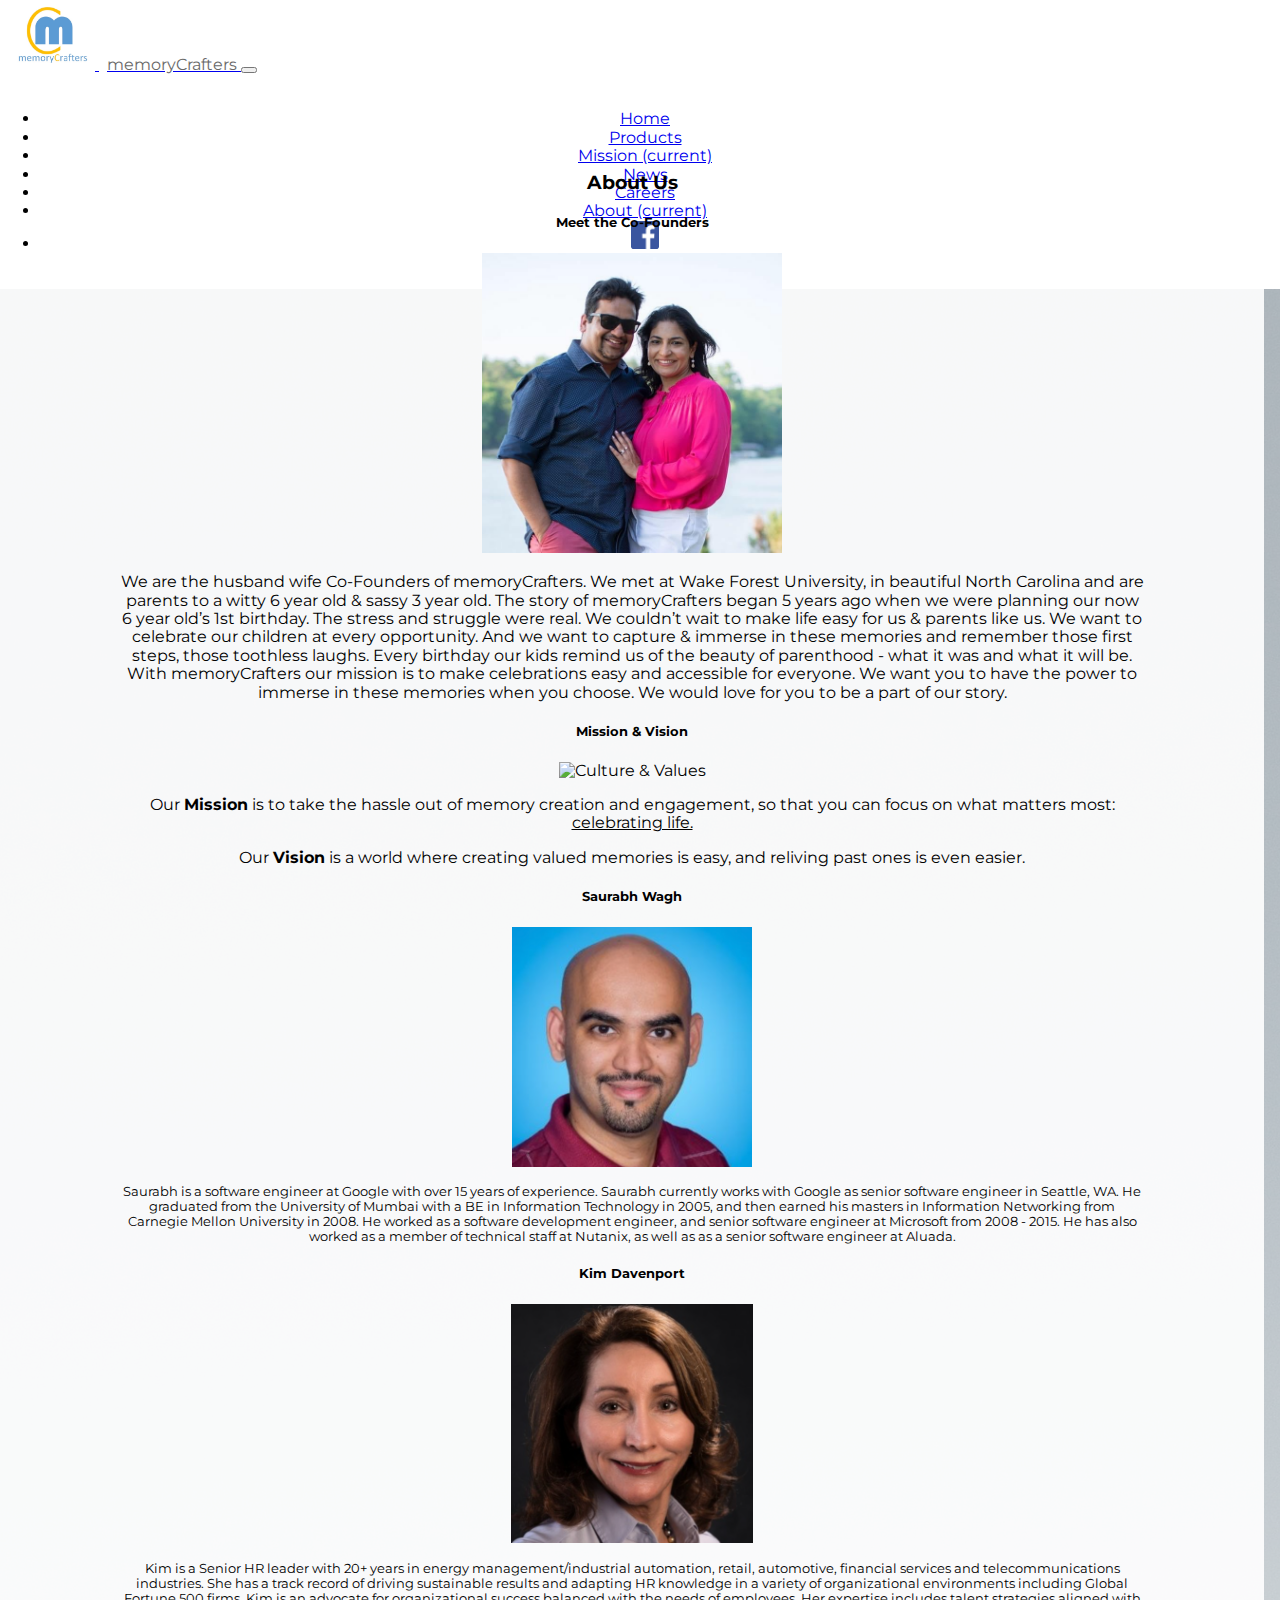
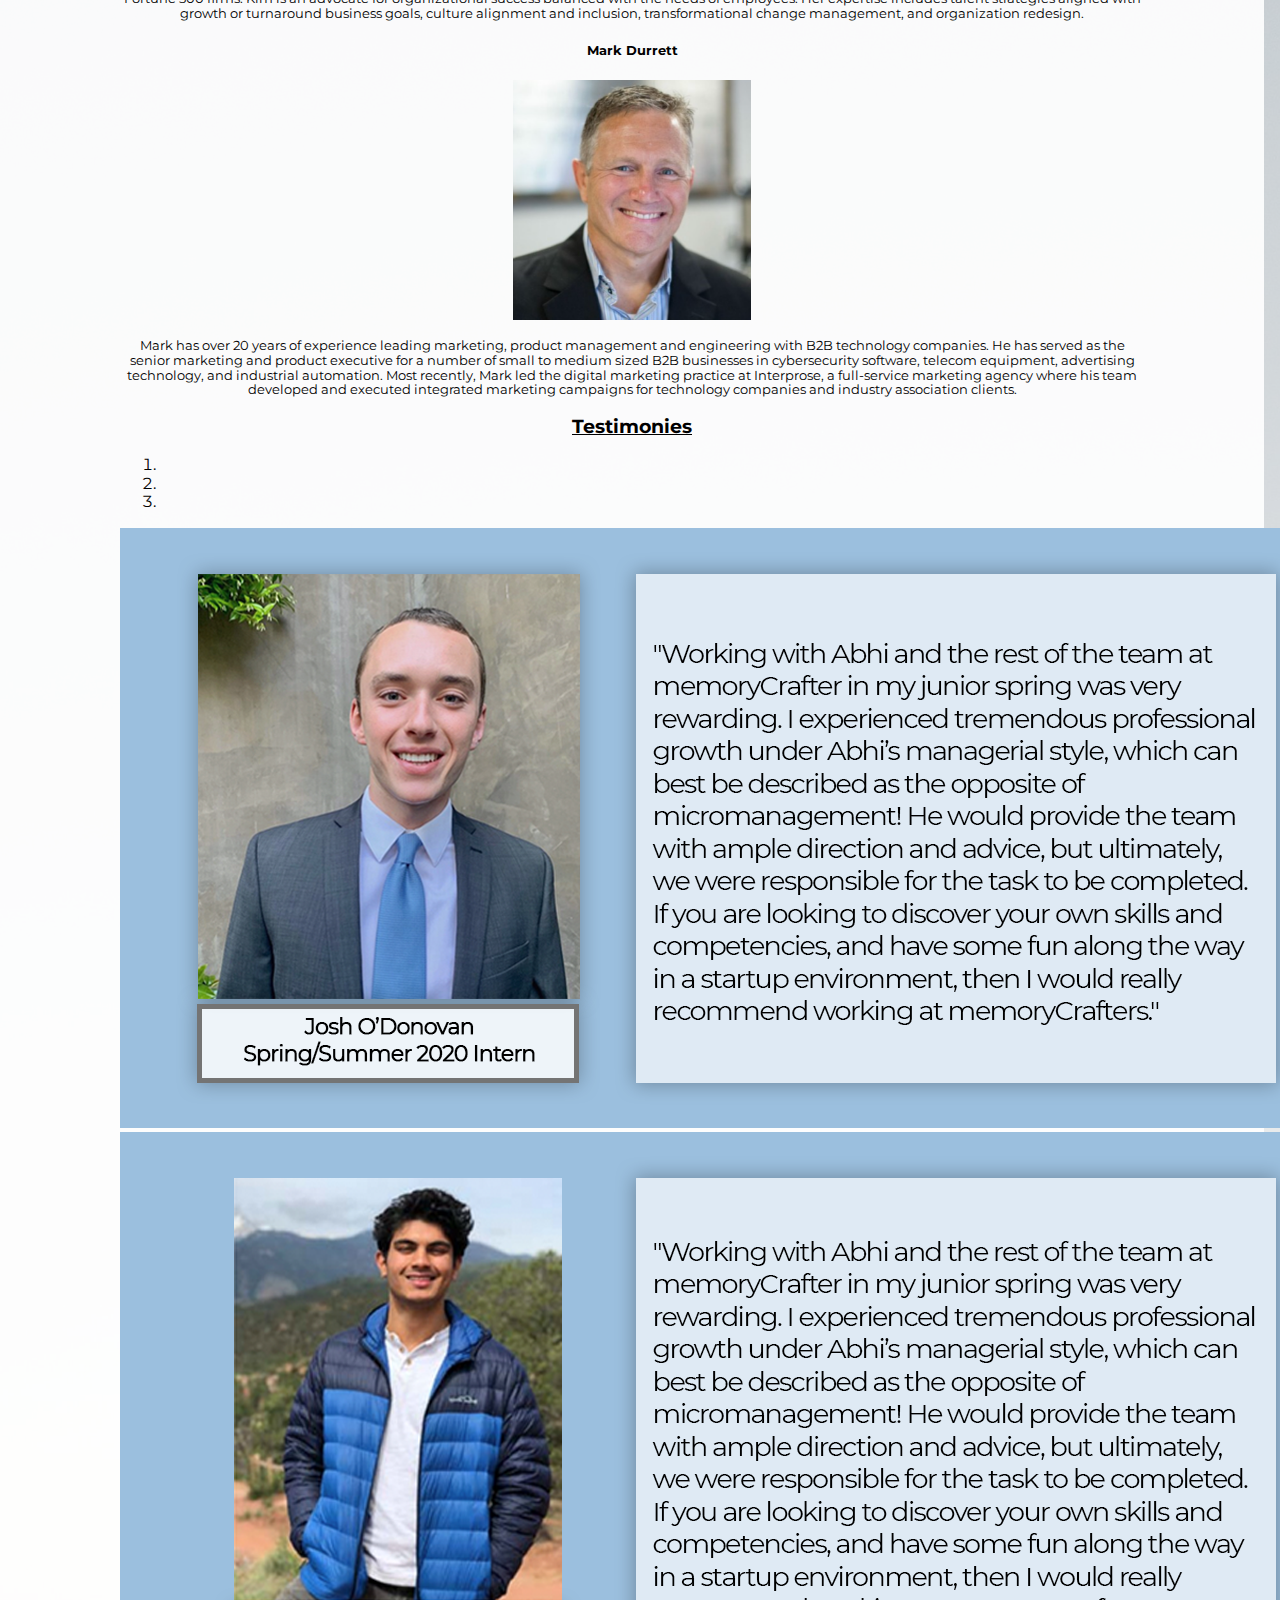
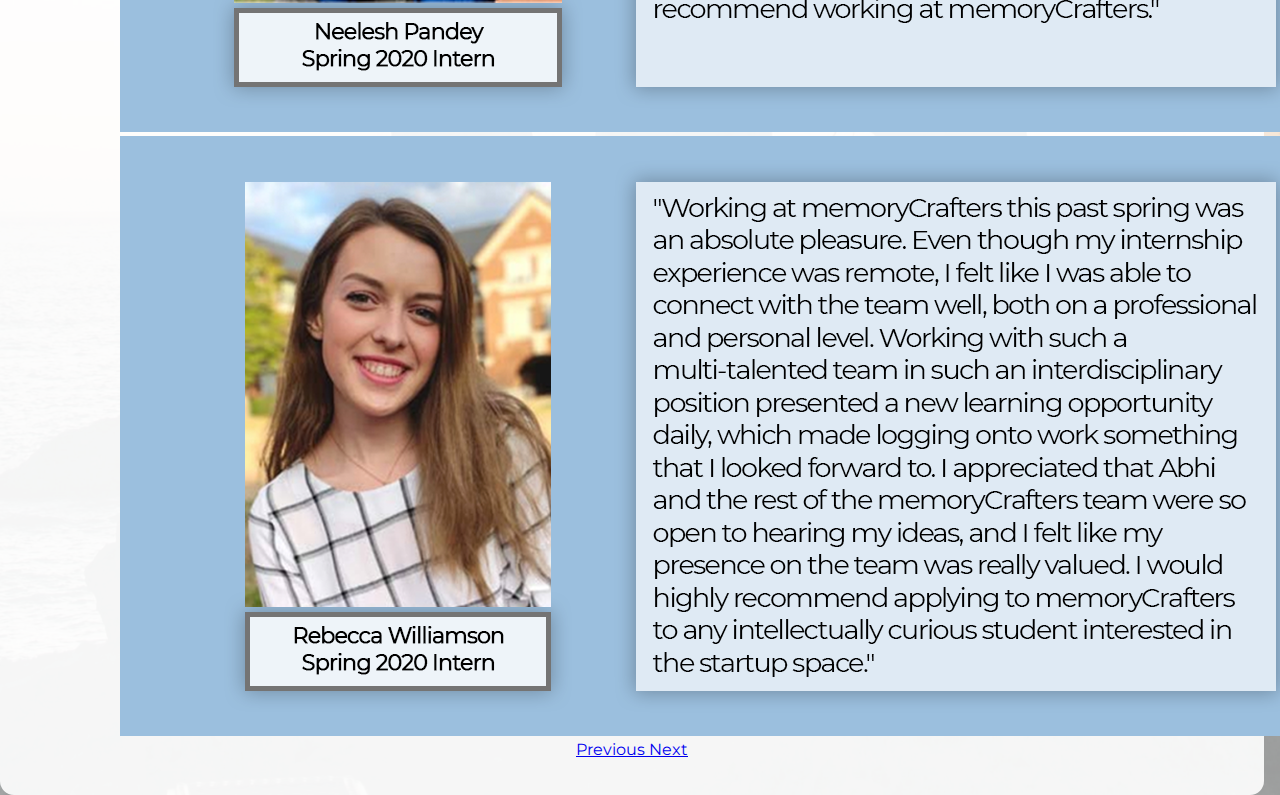
==== about.html @ 976d352c "8.12" ====
<!doctype html>
<html lang="en">

<head>
    <meta charset="utf-8">
    <title>memoryCrafters LLC</title>
    <meta name="description" content="Event planning, Reimagined.">
    <meta name="author" content="EFC">
    <meta name="viewport" content="width=device-width, initial-scale=1">
    <link href="https://fonts.googleapis.com/css2?family=Montserrat&display=swap" rel="stylesheet">
    <!-- Favicon -->
    <link rel="icon" href="img/mC_favicon.png">
    <!-- iOS Favicon -->
    <link rel="apple-touch-icon" href="img/mC_favicon.JPG">
    <!-- Bootstrap: Cosmo Theme -->
    <link rel="stylesheet" href="https://stackpath.bootstrapcdn.com/bootswatch/4.5.0/cosmo/bootstrap.min.css"
        integrity="sha384-9/chHLTCcBULgxOFoUyZXSgEF0uFXs+NrQqzcy/DXqcR+Sk8C1l4EgmUXAEzTb92" crossorigin="anonymous">
    <!-- Normalize CSS -->
    <link rel="stylesheet" href="css/normalize.css">
    <!-- CSS -->
    <link rel="stylesheet" href="css/main.css">
    <meta name="theme-color" content="#fff">
</head>

<body>

    <!-- NavBar -->
    <nav class="navbar navbar-expand-md navbar-light bg-white">
        <a class="navbar-brand" href="index.html">
            <img class="logo" src="img/mC_favicon.JPG">
            <span class="logo-text">memoryCrafters</span>
        </a>
        <button class="navbar-toggler" type="button" data-toggle="collapse" data-target="#navbarColor03"
            aria-controls="navbarColor03" aria-expanded="true" aria-label="Toggle navigation">
            <span class="navbar-toggler-icon"></span>
        </button>
        <div class="navbar-collapse collapse" id="navbarColor03">
            <div class="navbar-right">
                <ul class="navbar-nav">

                    <li class="nav-item">
                        <a class="nav-link" href="index.html">Home</a>
                    </li>
                    <li class="nav-item">
                        <a class="nav-link" href="products.html">Products</a>
                    </li>
                    <li class="nav-item">
                        <a class="nav-link" href="mission.html">Mission <span class="sr-only">(current)</span></a>
                    </li>
                    <li class="nav-item">
                        <a class="nav-link" href="news.html">News</a>
                    </li>
                    <li class="nav-item">
                        <a class="nav-link" href="careers.html">Careers</a>
                    </li>
                    <li class="nav-item active">
                        <a class="nav-link" href="#">About <span class="sr-only">(current)</span></a>
                    </li>
                    <li class="nav-item">
                        <a href="https://www.facebook.com/memorykrafters/" target="_blank">
                            <img class="facebookLogo" src="img/facebookLogo.png">
                        </a>
                    </li>

                </ul>
            </div>
        </div>
    </nav>

    <!-- Background -->
    <img id="background" src="img/ivana-cajina-7JWXbeBB4gY-unsplash.jpg">

    <!-- Main -->
    <div class="container-fluid" id="about-content">

        <div class="text-center">
            <h3 class="m-2">About Us</h3>
        </div>

        <!-- Co-Founders -->
        <div class="w-100">
            <div class="card mt-4 mb-4">
                <h5 class="card-header">Meet the Co-Founders</h5>
                <img class="a-img mt-3" src="img/MicrosoftTeams-image.png" alt="Abhi & Poonam">
                <div class="card-body">
                    <p>We are the husband wife Co-Founders of memoryCrafters. We met at Wake Forest University, in
                        beautiful North Carolina and are parents to a witty 6 year old & sassy 3 year old. The story
                        of memoryCrafters began 5 years ago when we were planning our now 6 year old’s 1st birthday.
                        The stress and struggle were real. We couldn’t wait to make life easy for us & parents like
                        us. We want to celebrate our children at every opportunity. And we want to capture & immerse
                        in these memories and remember those first steps, those toothless laughs. Every birthday our
                        kids remind us of the beauty of parenthood - what it was and what it will be. With
                        memoryCrafters our mission is to make celebrations easy and accessible for everyone. We want
                        you to have the power to immerse in these memories when you choose. We would love for you to
                        be a part of our story.</p>
                </div>
            </div>
        </div>

        <!-- Mission & Vision -->
        <div class="w-100">
            <div class="card mt-4 mb-4">
                <h5 class="card-header">Mission & Vision</h5>
                <img class="a-img mt-3" src="img/helena-lopes-PGnqT0rXWLs-unsplash.jpg" alt="Culture & Values">
                <div class="card-body">
                    <p>Our <strong>Mission</strong> is to take the hassle out of memory creation and engagement, so that
                        you can focus on what matters most: <u>celebrating life.</u></p>
                    <p>Our <strong>Vision</strong> is a world where creating valued memories is easy, and reliving past
                        ones is even easier.</p>
                </div>
            </div>
        </div>


        <!-- Advisors -->
        <div class="row">

            <!-- Saurabh -->
            <div class="col-lg-4">
                <div class="card mt-4">
                    <h5 class="card-header">Saurabh Wagh</h5>
                    <img class="adv-img mt-3" src="img/saurabh.png" alt="Culture & Values">
                    <div class="card-body" id="advisor-text">
                        <p>Saurabh is a software engineer at Google with over 15 years of experience. Saurabh currently
                            works with Google as senior software engineer in Seattle, WA. He graduated from the
                            University of Mumbai with a BE in Information Technology in 2005, and then earned his
                            masters in Information Networking from Carnegie Mellon University in 2008. He worked as a
                            software development engineer, and senior software engineer at Microsoft from 2008 - 2015.
                            He has also worked as a member of technical staff at Nutanix, as well as as a senior
                            software engineer at Aluada.
                        </p>
                    </div>
                </div>
            </div>

            <!-- Kim -->
            <div class="col-lg-4">
                <div class="card mt-4">
                    <h5 class="card-header">Kim Davenport</h5>
                    <img class="adv-img mt-3" src="img/kim.png" alt="Culture & Values">
                    <div class="card-body" id="advisor-text">
                        <p>Kim is a Senior HR leader with 20+ years in energy management/industrial automation, retail,
                            automotive, financial services and telecommunications industries. She has a track record of
                            driving sustainable results and adapting HR knowledge in a variety of organizational
                            environments including Global Fortune 500 firms. Kim is an advocate for organizational
                            success balanced with the needs of employees. Her expertise includes talent strategies
                            aligned with growth or turnaround business goals, culture alignment and inclusion,
                            transformational change management, and organization redesign.
                        </p>
                    </div>
                </div>
            </div>

            <!-- Mark -->
            <div class="col-lg-4">
                <div class="card mt-4">
                    <h5 class="card-header">Mark Durrett</h5>
                    <img class="adv-img mt-3" src="img/Mark.png" alt="Culture & Values">
                    <div class="card-body" id="advisor-text">
                        <p>Mark has over 20 years of experience leading marketing, product management and engineering
                            with B2B technology companies. He has served as the senior marketing and product executive
                            for a number of small to medium sized B2B businesses in cybersecurity software, telecom
                            equipment, advertising technology, and industrial automation. Most recently, Mark led the
                            digital marketing practice at Interprose, a full-service marketing agency where his team
                            developed and executed integrated marketing campaigns for technology companies and industry
                            association clients.
                        </p>
                    </div>
                </div>
            </div>

        </div>

        <!-- Testimonies -->
        <div class="d-none d-md-block">
            <div class="text-center m-4 mt-5">
                <h3><u>Testimonies</u></h3>
            </div>
            <div id="carouselExampleIndicators" class="carousel slide w-75 mx-auto mb-5" data-ride="carousel">
                <ol class="carousel-indicators">
                    <li data-target="#carouselExampleIndicators" data-slide-to="0" class="active"></li>
                    <li data-target="#carouselExampleIndicators" data-slide-to="1"></li>
                    <li data-target="#carouselExampleIndicators" data-slide-to="2"></li>
                </ol>
                <div class="carousel-inner">
                    <div class="carousel-item active">
                        <img class="d-block w-100" src="img/Josh.png" alt="First slide">
                    </div>
                    <div class="carousel-item">
                        <img class="d-block w-100" src="img/Neelesh.png" alt="Second slide">
                    </div>
                    <div class="carousel-item">
                        <img class="d-block w-100" src="img/Rebecca.png" alt="Third slide">
                    </div>
                </div>
                <a class="carousel-control-prev" href="#carouselExampleIndicators" role="button" data-slide="prev">
                    <span class="carousel-control-prev-icon" aria-hidden="true"></span>
                    <span class="sr-only">Previous</span>
                </a>
                <a class="carousel-control-next" href="#carouselExampleIndicators" role="button" data-slide="next">
                    <span class="carousel-control-next-icon" aria-hidden="true"></span>
                    <span class="sr-only">Next</span>
                </a>
            </div>
        </div>

    </div>

    <!-- Bootstrap js / jQuery -->
    <script src="https://code.jquery.com/jquery-3.5.1.slim.min.js"
        integrity="sha384-DfXdz2htPH0lsSSs5nCTpuj/zy4C+OGpamoFVy38MVBnE+IbbVYUew+OrCXaRkfj"
        crossorigin="anonymous"></script>
    <script src="https://cdn.jsdelivr.net/npm/popper.js@1.16.0/dist/umd/popper.min.js"
        integrity="sha384-Q6E9RHvbIyZFJoft+2mJbHaEWldlvI9IOYy5n3zV9zzTtmI3UksdQRVvoxMfooAo"
        crossorigin="anonymous"></script>
    <script src="https://stackpath.bootstrapcdn.com/bootstrap/4.5.0/js/bootstrap.min.js"
        integrity="sha384-OgVRvuATP1z7JjHLkuOU7Xw704+h835Lr+6QL9UvYjZE3Ipu6Tp75j7Bh/kR0JKI"
        crossorigin="anonymous"></script>

    <!-- Main js -->
    <script src="js/main.js"></script>

    <!-- Firebase -->
    <!-- The core Firebase JS SDK is always required and must be listed first -->
    <script src="https://www.gstatic.com/firebasejs/7.16.1/firebase-app.js"></script>
    <!-- TODO: Add SDKs for Firebase products that you want to use
   https://firebase.google.com/docs/web/setup#available-libraries -->
    <script src="https://www.gstatic.com/firebasejs/7.16.1/firebase-analytics.js"></script>
    <script src="https://www.gstatic.com/firebasejs/7.16.1/firebase-database.js"></script>
    <script src="https://www.gstatic.com/firebasejs/7.16.1/firebase-auth.js"></script>
    <script src="https://www.gstatic.com/firebasejs/7.16.1/firebase-firestore.js"></script>
    <script type="module" src="js/firebase.js"></script>
</body>

</html>
---- css/main.css ----
html {
    scroll-behavior: smooth;
}

body {
    font-family: 'Montserrat', sans-serif;
}

/* Navbar */

nav {
    height: 90px;
}

.logo {
    height: 70px;
    width: 85px;
}

.navbar-brand {
    margin-left: 10px;
}

.logo-text {
    margin-left: 8px;
    font-size: 16px;
    color: #696969;
}

.navbar-right {
    margin-left: auto;
    text-align: center;
}

.nav-item {
    padding: 0px 4px;
}

#contact-btn {
    margin-top: 4px;
    border-radius: 6px;
    font-size: 12px;
    background-color: #77ADDD;
    border-color: #77ADDD;
}

#sign-in, #sign-out {
    border-radius: 6px;
    font-size: 14px;
    background-color: #77ADDD;
    border-color: #77ADDD;
    margin-top: 1px;
    padding: 8px 20px;
}

#sign-out {
    background-color: rgb(255, 221, 31);
    border-color: rgb(255, 221, 31);
}

#welcome {
    margin-top: 10px;
}

#navbarColor03 {
    background-color: white;
    padding: 20px 0px;
    z-index: 1;
}

.facebookLogo {
    width: 28px;
    height: 28px;
    border-radius: 10%;
}

/* Home */

#hero-app {
    background-image: url("../img/photo-of-white-wall-1484759.jpg");
    height: 85vh;
    background-position: center;
    background-repeat: no-repeat;
    background-size: cover;
}

.app-hero {
    width: 216px;
    height: 360.16px;
    padding-bottom: 18px;
}

.app-hero-sm {
    width: 190px;
    height: 340px;
    padding-bottom: 18px;
}

#myBackground {
    height: 44em;
    right: 0px;
    width: 100%;
    opacity: 40%;
    position: absolute;
    object-fit: cover;
    z-index: -1;
}

#hero-content, #career-content, #about-content {
    text-align: center;
    background-color: rgba(255, 255, 255, 0.9);
    margin-top: 3vh;
    width: 80%;
    border-radius: 14px;
    padding: 36px;
}

#career-content {
    width: 90%;
}

#about-content {
    width: 94%;
}

.placeholder {
    margin-top: 60px;
    margin-bottom: 80px;
}

#block-1 {
    margin-top: 20px;
}

#main-1 {
    display: flex;
    justify-content: center;
    margin-bottom: 10px;
}

#img-1 {
    transform: translateX(-10%);
    position: absolute;
}

#img-2 {
    transform: translateX(20%);;
    position: relative;
    z-index: -1;
    margin-top: 18px;
}

#img-3 {
    transform: translateX(10%);
    position: absolute;
}

#img-4 {
    transform: translateX(-20%);
    position: relative;
    z-index: -1;
    margin-top: 18px;
}

.p-main-1 {
    margin: 20px 40px;
}

.p-main-2 {
    margin: 0px 28px;
    line-height: 24px;
}

h4 {
    line-height: 32px;
}

.footer-text {
    margin-top: 12px;
    margin-bottom: 18px;
}

#footer {
    margin-top: 40px;
    margin-bottom: 80px;
    overflow-x: hidden;
}

#submit-button {
    background-color: #77ADDD;
    border-color: #77ADDD;
}

.form-inline {
    max-width: 300px;
    margin-bottom: 20px;
}

/* Login */

#login-container {
    border: 8px solid grey;
    padding: 60px 20px;
    width: 85%;
}

#login-text {
   margin-bottom: 40px;
}

#error-message {
    color: red;
}

/* Mission */

#m-img {
    width: 250px;
    object-fit: contain;
    margin: 20px 10px;
    border-radius: 2px;
}

#m-text {
    padding: 10px 0px;
}

/* Products */

.p-img, .a-img {
    height: 200px; 
    width: 100%; 
    object-fit: cover;
    object-position: center;
}

#demo {
    border: 4px solid grey;
}

#demos-wrapper {
    border: 2px solid grey;
    margin: 20px 120px;
    padding: 20px 0px;
}

/* News */ 

#news-button1, #news-button2, #news-button3 {
    background-color: #77ADDD;
    border-color: #77ADDD;
}

#careers {
    font-size: 18px;
}

#strategy, #communications, #productManagement, #softwareIntern, #softwareEngineer {
    font-size: 14px;
    background-color: #77ADDD;
    border-color: #fff;
    border-radius: 4px;
}

/* About */

.a-img, .adv-img {
    height: 300px;
    object-fit: contain;
}

.adv-img {
    height: 240px;
}

#advisor-text {
    font-size: 13px;
}

/* Background */

#background {
    position: absolute;
    right: 0px;
    width: 100%;
    opacity: 40%;
    object-fit: cover;
    z-index: -1;
}

/* Extra small devices (portrait phones, less than 576px)
 No media query since this is the default in Bootstrap */

/* Small devices (landscape phones, 576px and up) */
@media (min-width: 576px) {
    #myBackground {
        right: 20px;
    }
    .p-main-1 {
        margin: 20px 100px;
    }
    .form-inline {
        max-width: none;
    }
 }

/* Medium devices (tablets, 768px and up) */
@media (min-width: 768px) {
    .facebookLogo {
        margin: 0px;
    }
    h4 {
        text-align: left;
    }
    .p-main-1 {
        text-align: left;
        margin: 20px 0px;
    }
    #main-2, #main-3 {
        margin-top: 40px;
        padding-right: 60px;
    }
    #main-3 {
        transform: translateX(14%);
    }
    #block-1 {
        width: 90%;
    }
    #m-text {
        padding: 10px 15%;
    }
 }

/* Large devices (desktops, 992px and up) */
@media (min-width: 992px) {
    .navbar-right {
        margin-right: 20px;
    }
    .nav-item {
        padding-right: 14px;
    }
    #block-1 {
        width: 75%;
    }
 }

/* Extra large devices (large desktops, 1200px and up) */
@media (min-width: 1200px) {
    #hero-content {
        width: 72%;
    }
    #block-1 {
        width: 60%;
    }
    #about-content {
        width: 80%;
        padding: 36px 120px;
    }
 }
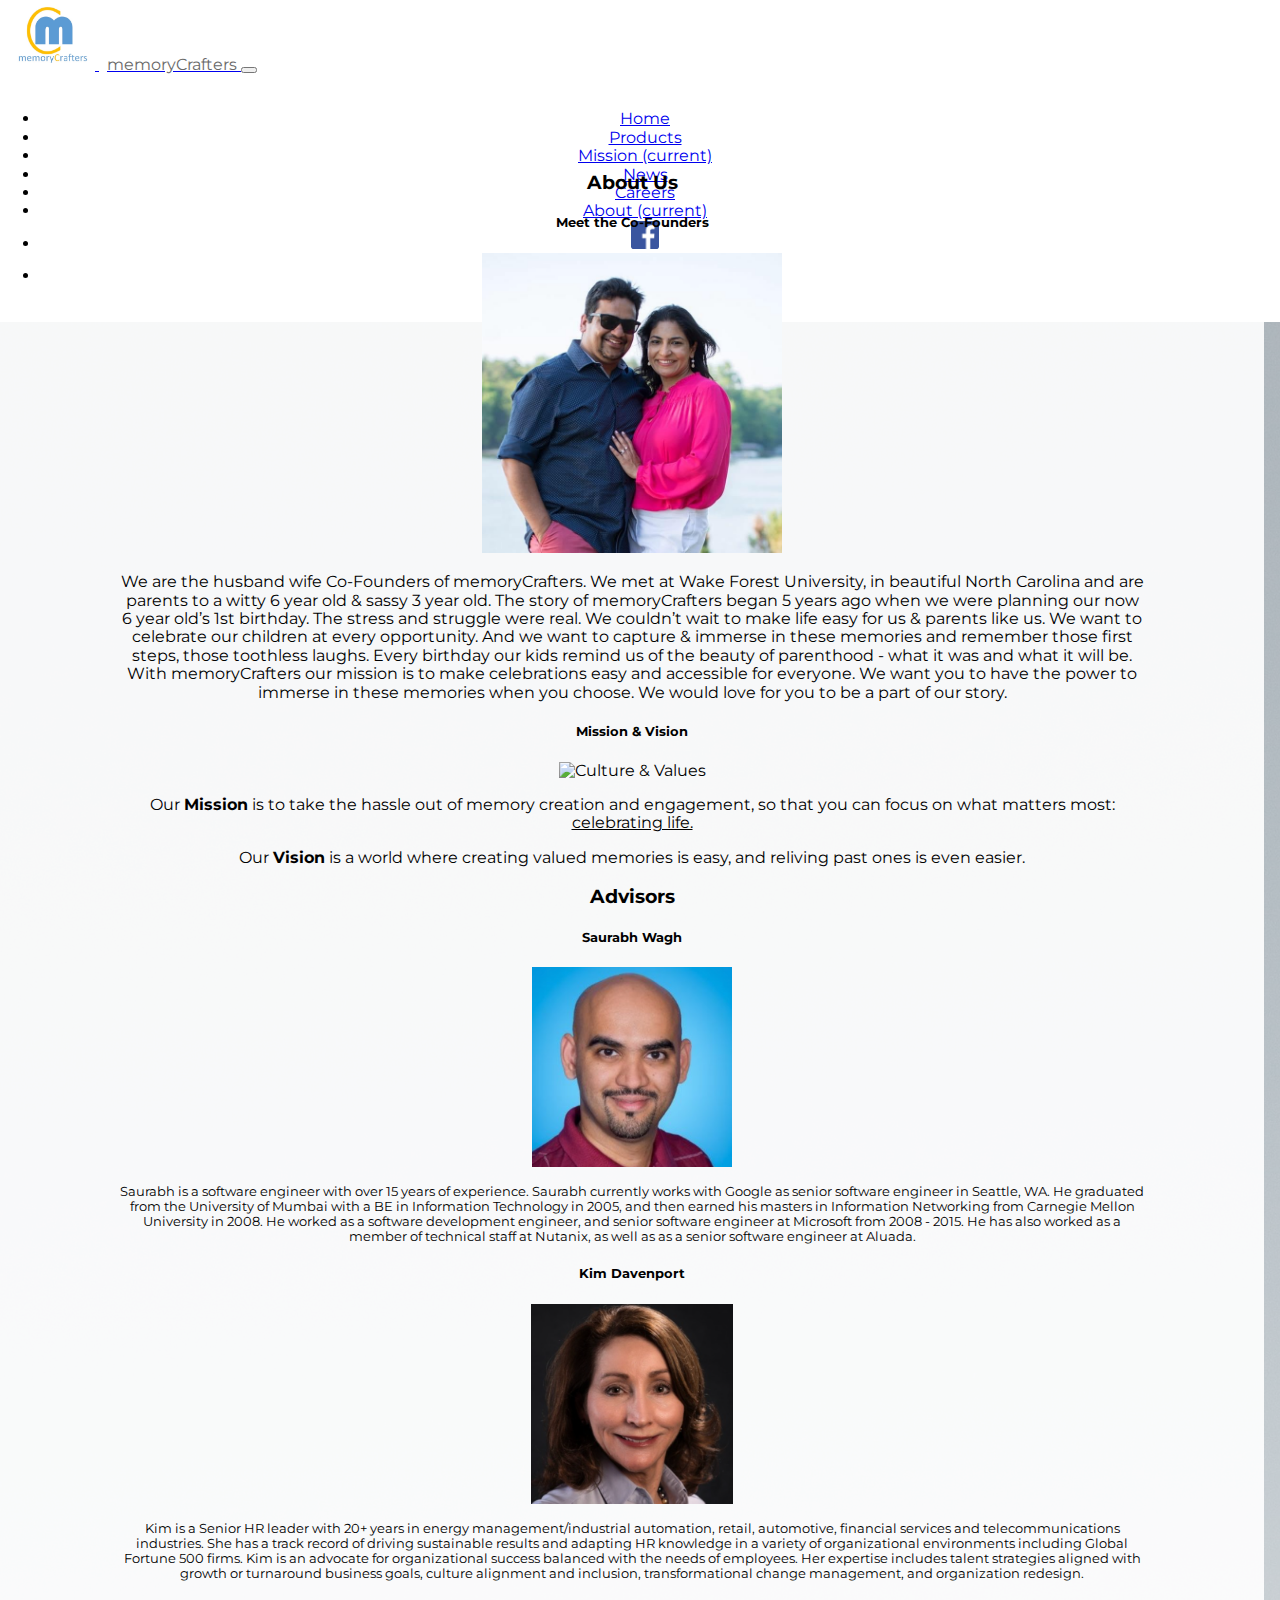
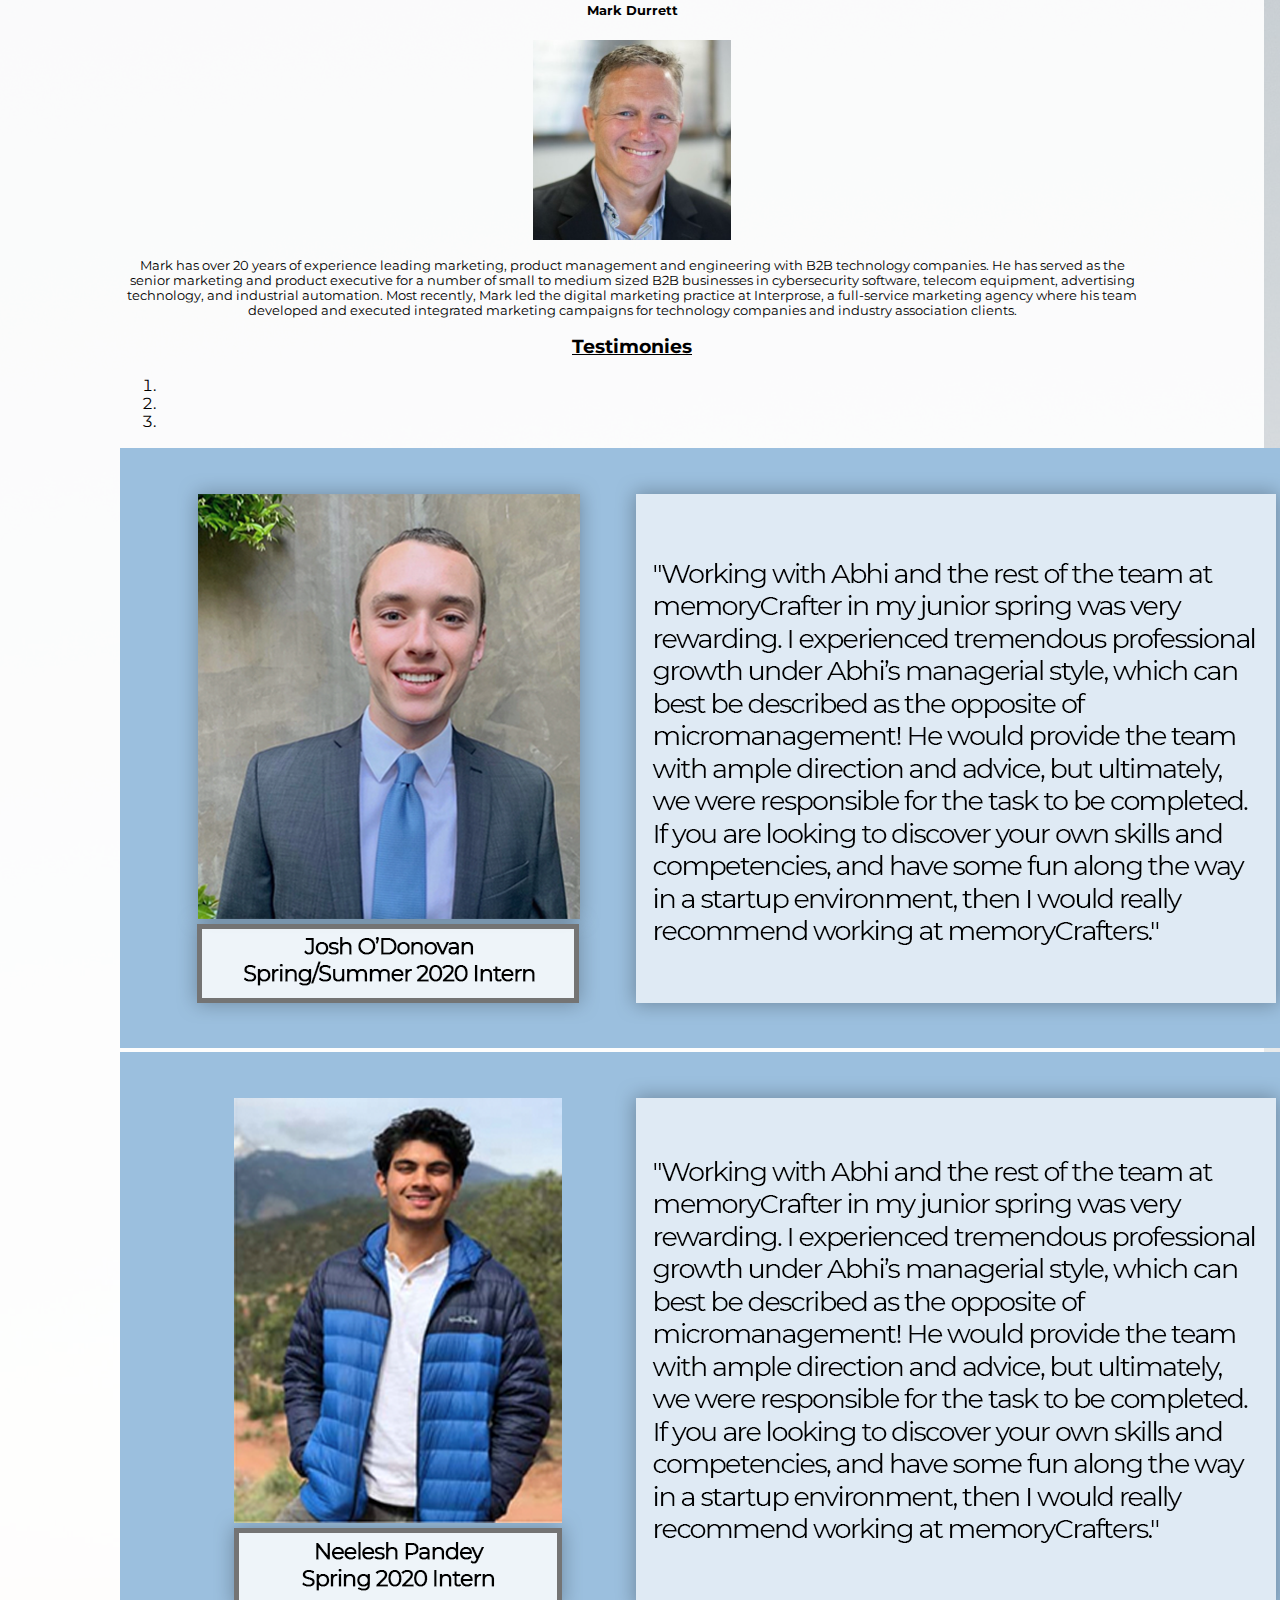
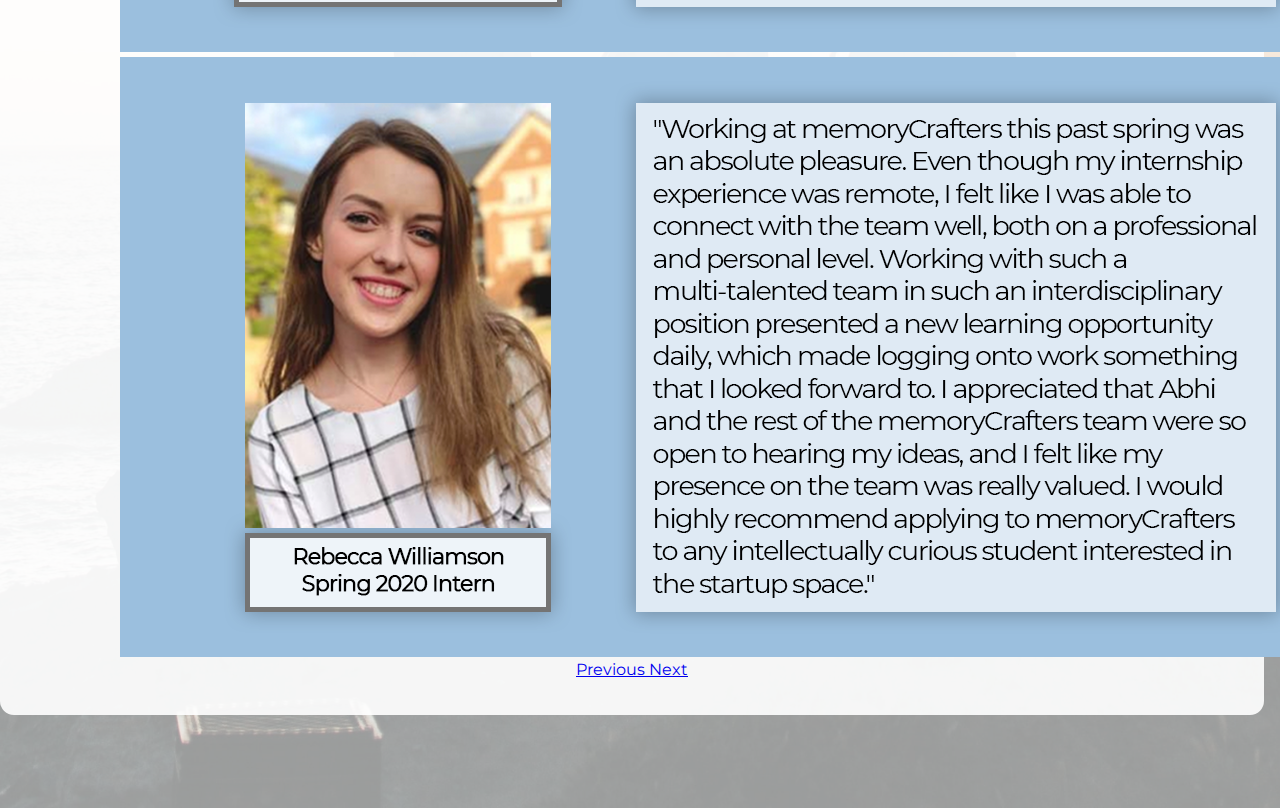
==== commit 886eaf49: "8.12 II" ====
--- a/about.html
+++ b/about.html
@@ -58,7 +58,12 @@
                     </li>
                     <li class="nav-item">
                         <a href="https://www.facebook.com/memorykrafters/" target="_blank">
-                            <img class="facebookLogo" src="img/facebookLogo.png">
+                            <img class="facebookLogo mt-1" src="img/facebookLogo.png">
+                        </a>
+                    </li>
+                    <li class="nav-item">
+                        <a href="https://www.linkedin.com/company/memorycrafters-llc/" target="_blank">
+                            <img class="facebookLogo mt-1" src="img/LinkedinLogo.png">
                         </a>
                     </li>
 
@@ -98,8 +103,8 @@
         </div>
 
         <!-- Mission & Vision -->
-        <div class="w-100">
-            <div class="card mt-4 mb-4">
+        <div class="pr-lg-5 pl-lg-5">
+            <div class="card mt-4 mb-lg-4">
                 <h5 class="card-header">Mission & Vision</h5>
                 <img class="a-img mt-3" src="img/helena-lopes-PGnqT0rXWLs-unsplash.jpg" alt="Culture & Values">
                 <div class="card-body">
@@ -113,21 +118,25 @@
 
 
         <!-- Advisors -->
-        <div class="row">
+        <div class="text-center">
+            <h3 class="m-2 mt-5">Advisors</h3>
+        </div>
+
+        <div class="row mt-4">
 
             <!-- Saurabh -->
             <div class="col-lg-4">
-                <div class="card mt-4">
+                <div class="card mt-4 mt-lg-1">
                     <h5 class="card-header">Saurabh Wagh</h5>
                     <img class="adv-img mt-3" src="img/saurabh.png" alt="Culture & Values">
                     <div class="card-body" id="advisor-text">
-                        <p>Saurabh is a software engineer at Google with over 15 years of experience. Saurabh currently
-                            works with Google as senior software engineer in Seattle, WA. He graduated from the
-                            University of Mumbai with a BE in Information Technology in 2005, and then earned his
-                            masters in Information Networking from Carnegie Mellon University in 2008. He worked as a
-                            software development engineer, and senior software engineer at Microsoft from 2008 - 2015.
-                            He has also worked as a member of technical staff at Nutanix, as well as as a senior
-                            software engineer at Aluada.
+                        <p>Saurabh is a software engineer with over 15 years of experience. Saurabh currently works with
+                            Google as senior software engineer in Seattle, WA. He graduated from the University of
+                            Mumbai with a BE in Information Technology in 2005, and then earned his masters in
+                            Information Networking from Carnegie Mellon University in 2008. He worked as a software
+                            development engineer, and senior software engineer at Microsoft from 2008 - 2015. He has
+                            also worked as a member of technical staff at Nutanix, as well as as a senior software
+                            engineer at Aluada.
                         </p>
                     </div>
                 </div>
@@ -135,7 +144,7 @@
 
             <!-- Kim -->
             <div class="col-lg-4">
-                <div class="card mt-4">
+                <div class="card mt-4 mt-lg-1">
                     <h5 class="card-header">Kim Davenport</h5>
                     <img class="adv-img mt-3" src="img/kim.png" alt="Culture & Values">
                     <div class="card-body" id="advisor-text">
@@ -153,7 +162,7 @@
 
             <!-- Mark -->
             <div class="col-lg-4">
-                <div class="card mt-4">
+                <div class="card mt-4 mt-lg-1">
                     <h5 class="card-header">Mark Durrett</h5>
                     <img class="adv-img mt-3" src="img/Mark.png" alt="Culture & Values">
                     <div class="card-body" id="advisor-text">
--- a/css/main.css
+++ b/css/main.css
@@ -270,7 +270,7 @@
 }
 
 .adv-img {
-    height: 240px;
+    height: 200px;
 }
 
 #advisor-text {
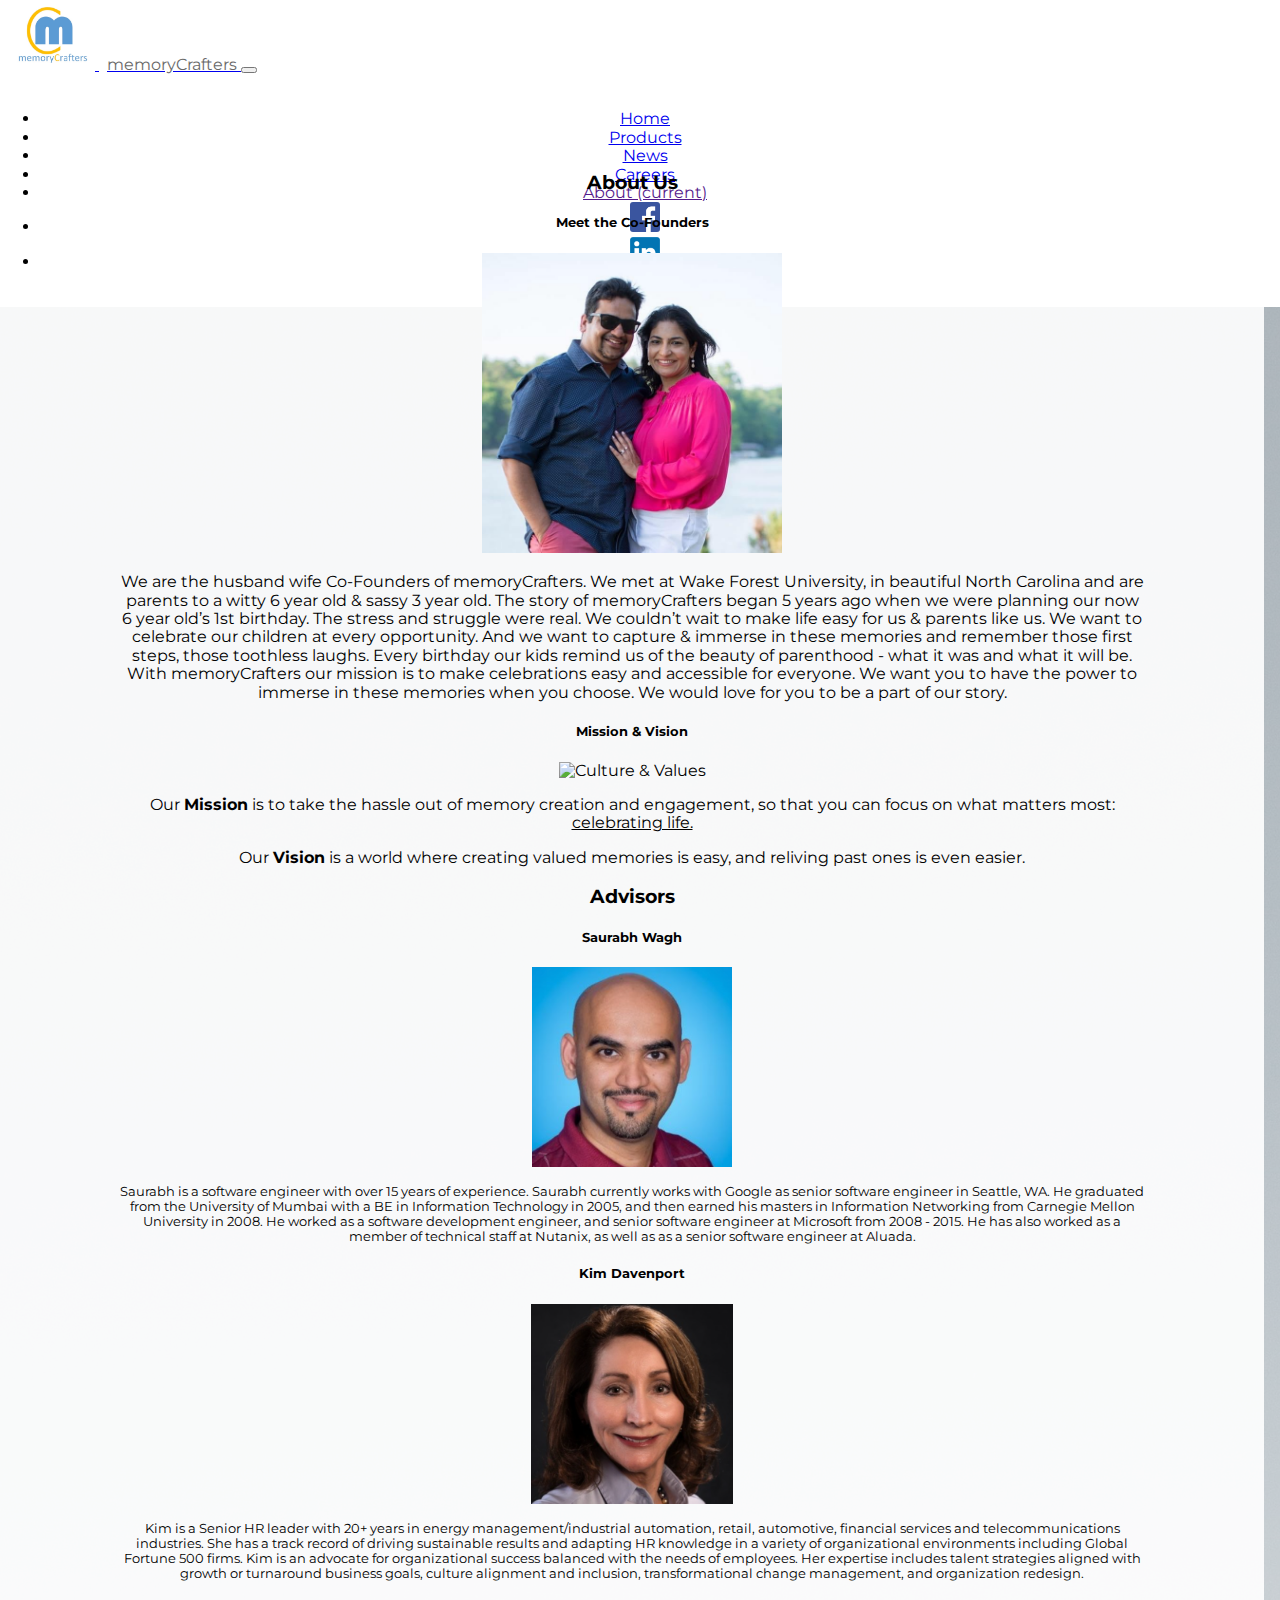
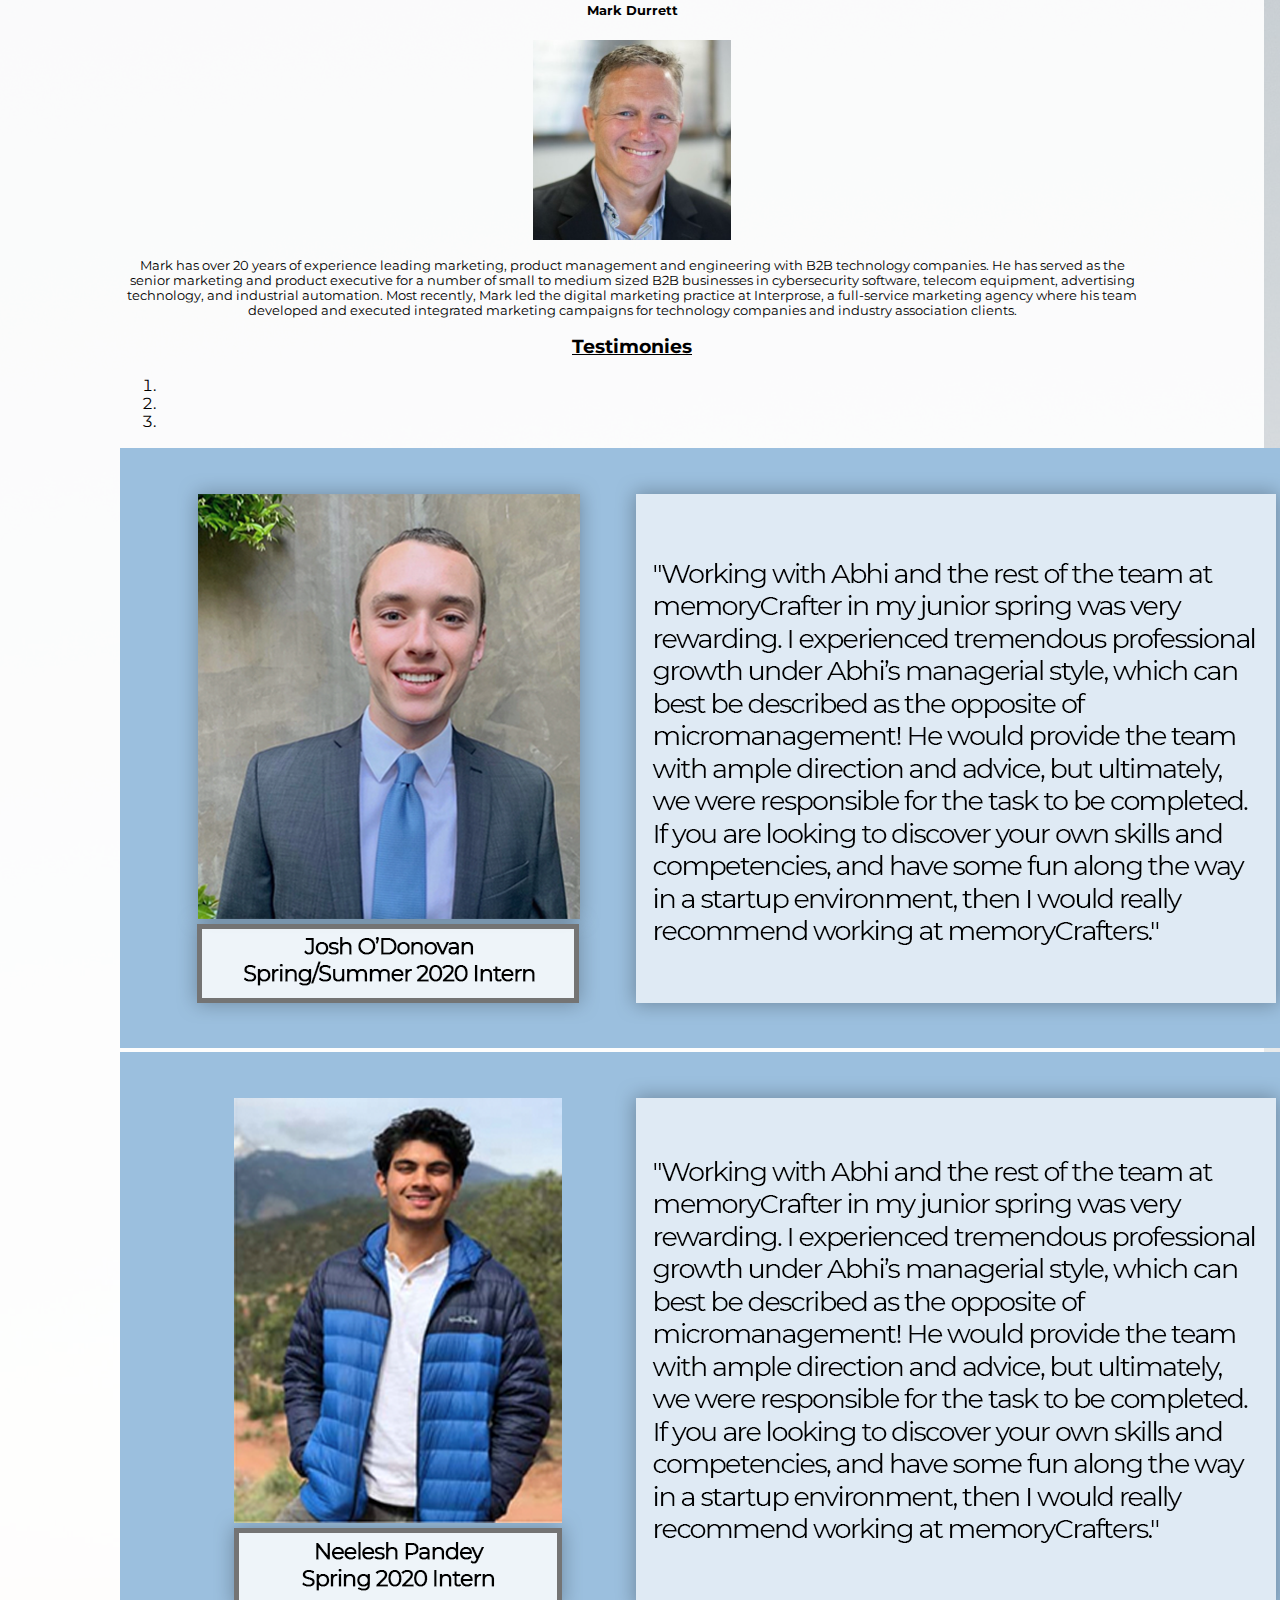
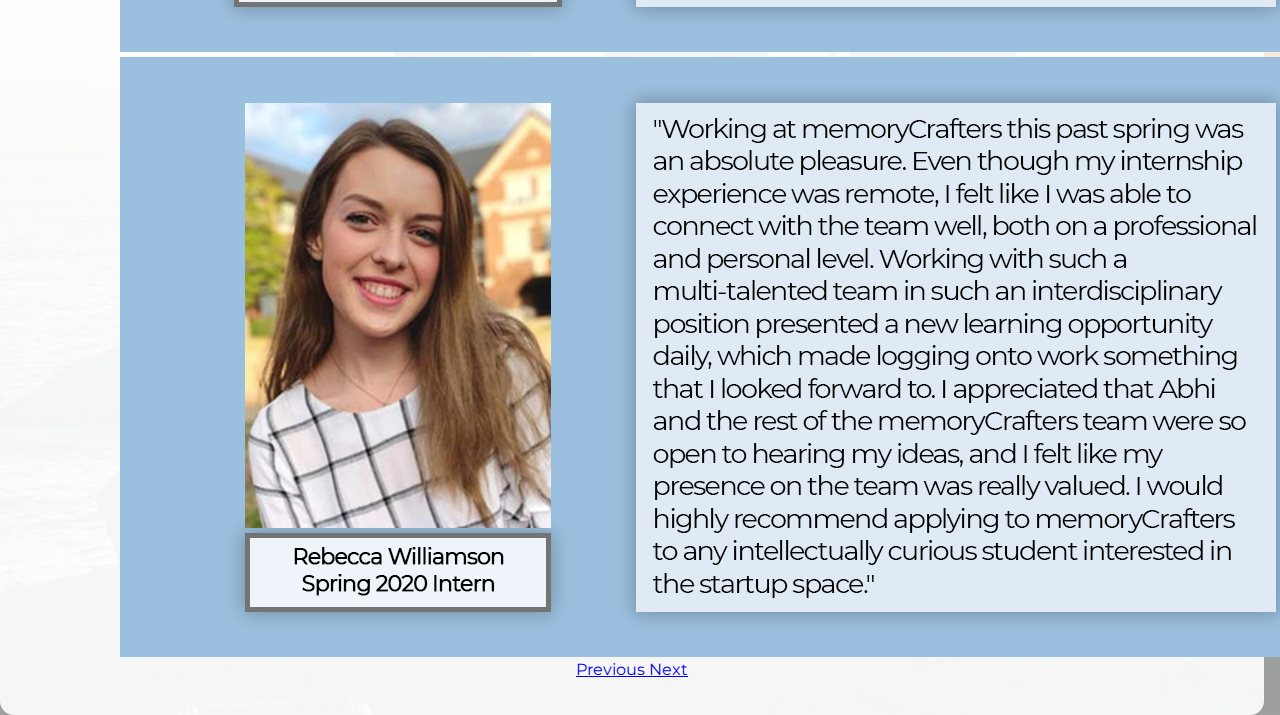
==== commit 6011617d: "8.13" ====
--- a/about.html
+++ b/about.html
@@ -45,16 +45,13 @@
                         <a class="nav-link" href="products.html">Products</a>
                     </li>
                     <li class="nav-item">
-                        <a class="nav-link" href="mission.html">Mission <span class="sr-only">(current)</span></a>
-                    </li>
-                    <li class="nav-item">
                         <a class="nav-link" href="news.html">News</a>
                     </li>
                     <li class="nav-item">
                         <a class="nav-link" href="careers.html">Careers</a>
                     </li>
                     <li class="nav-item active">
-                        <a class="nav-link" href="#">About <span class="sr-only">(current)</span></a>
+                        <a class="nav-link" href="">About <span class="sr-only">(current)</span></a>
                     </li>
                     <li class="nav-item">
                         <a href="https://www.facebook.com/memorykrafters/" target="_blank">
--- a/css/main.css
+++ b/css/main.css
@@ -69,9 +69,10 @@
 }
 
 .facebookLogo {
-    width: 28px;
-    height: 28px;
+    width: 30px;
+    height: 30px;
     border-radius: 10%;
+    margin: 10px 0px;
 }
 
 /* Home */
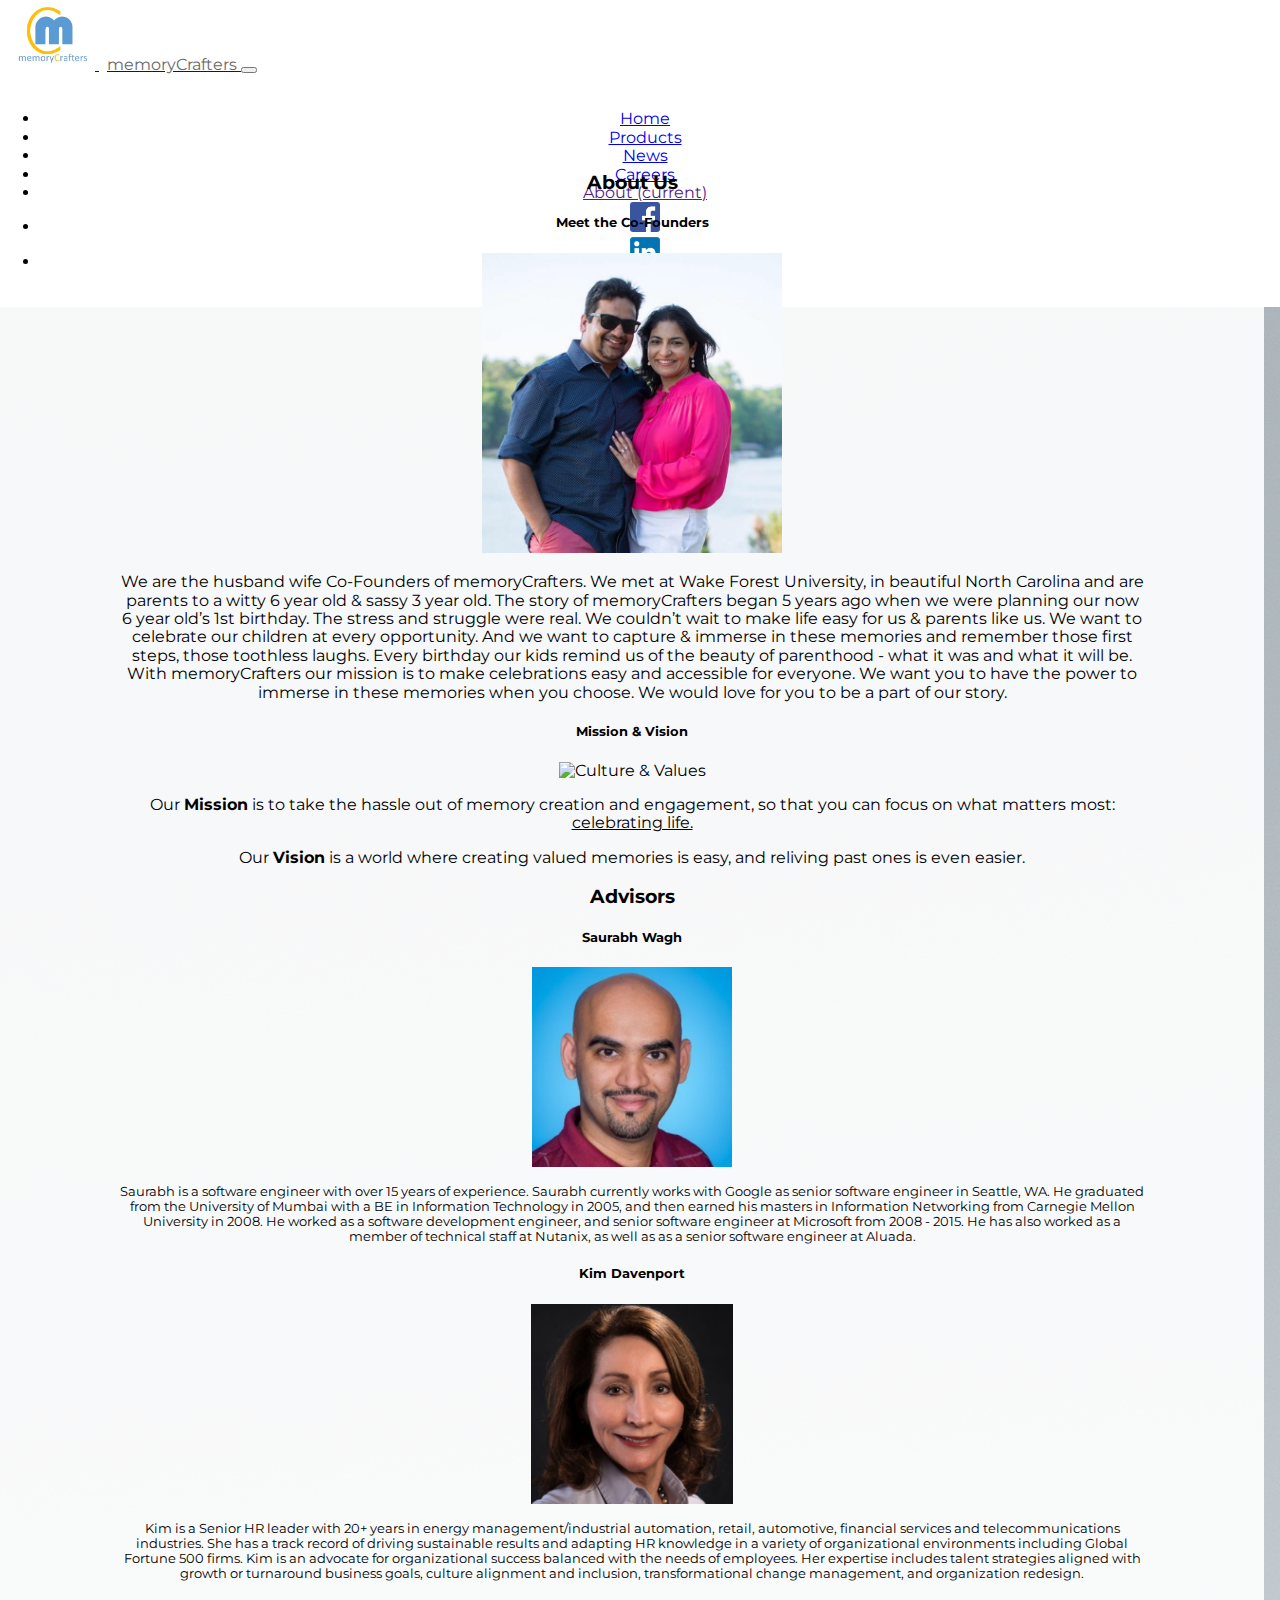
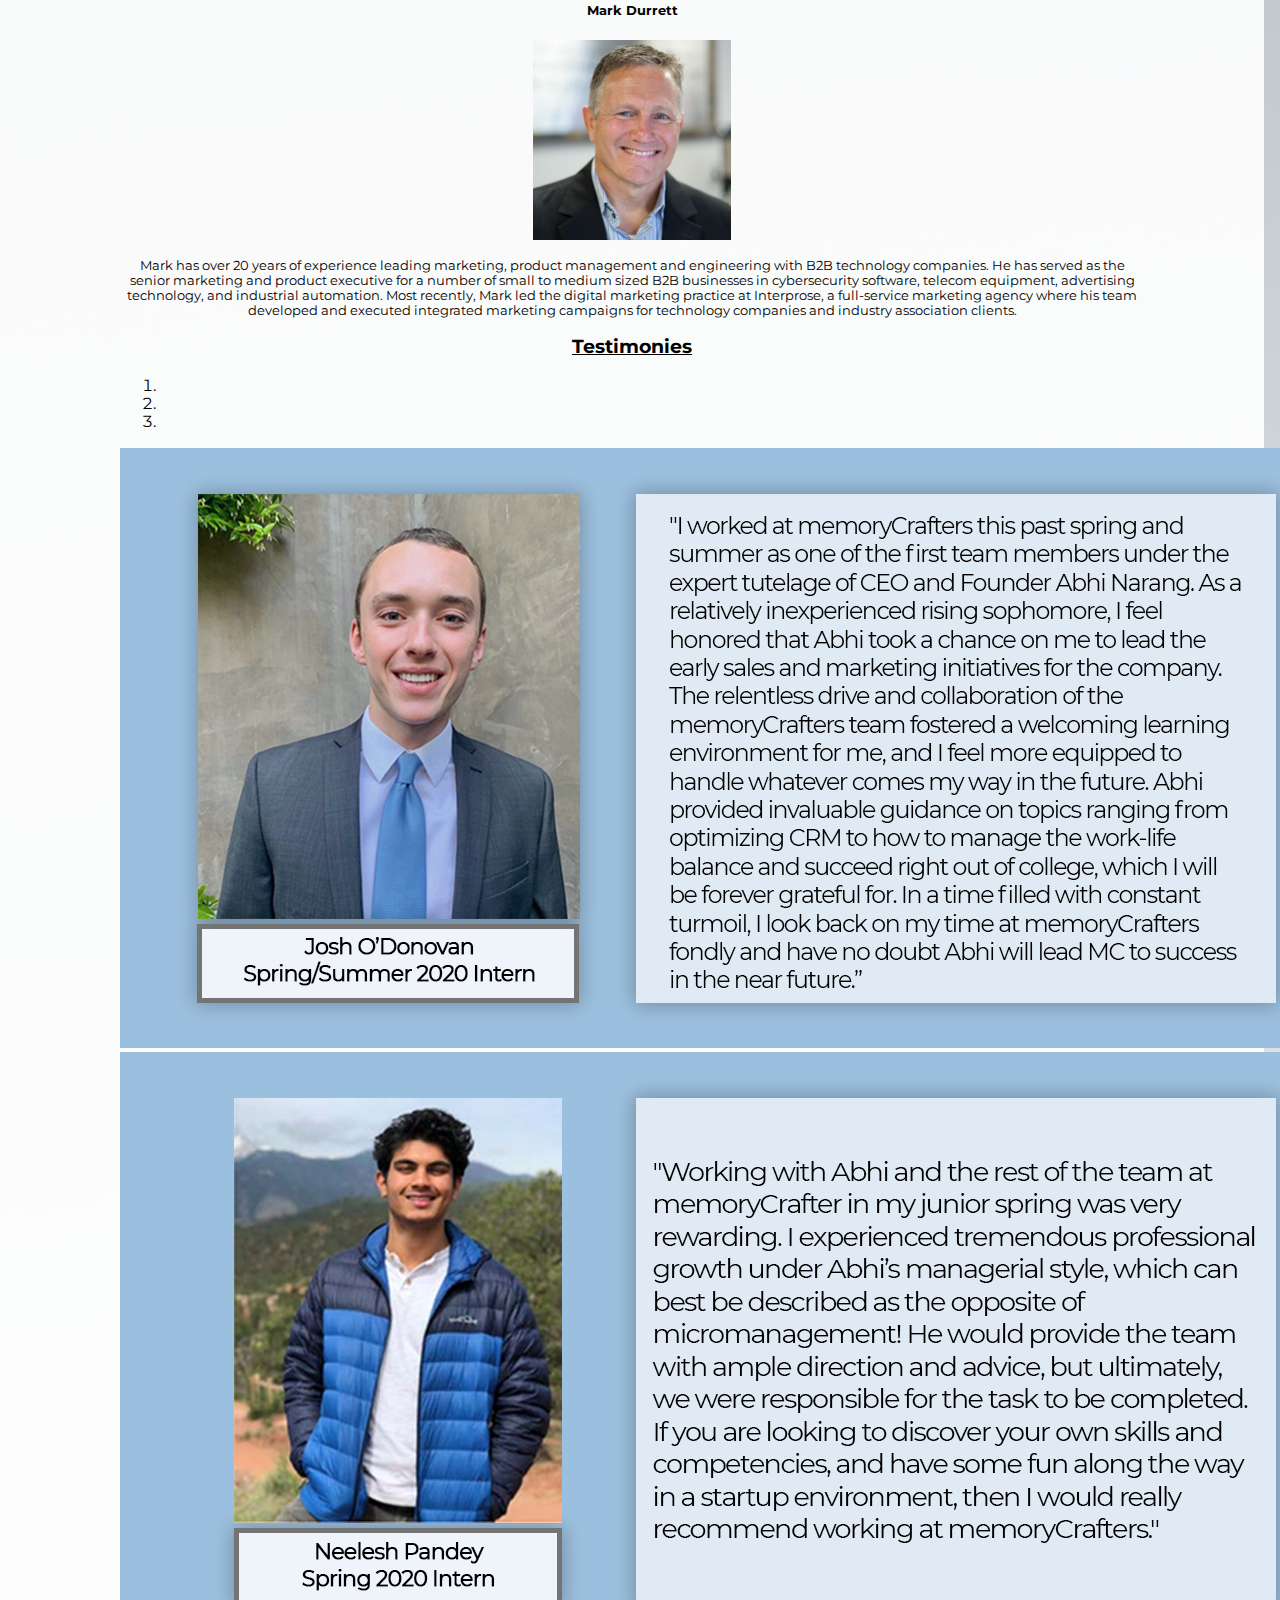
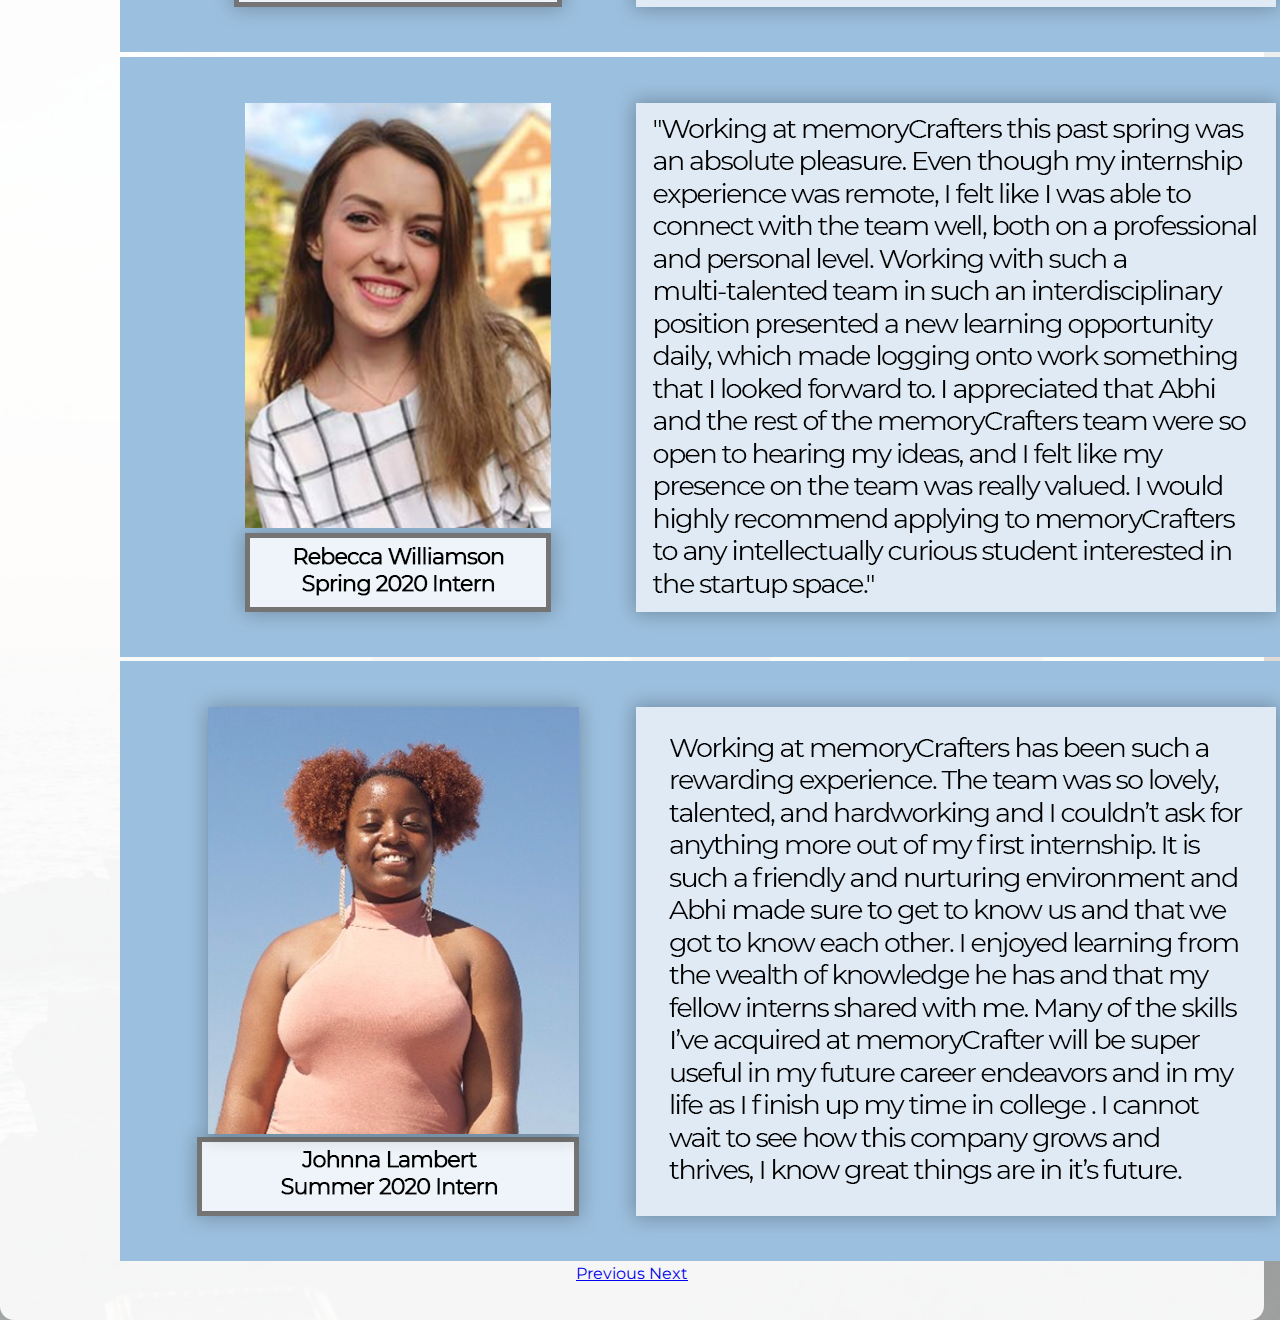
==== commit 38904382: "added Johnna testimony" ====
--- a/about.html
+++ b/about.html
@@ -198,6 +198,9 @@
                     <div class="carousel-item">
                         <img class="d-block w-100" src="img/Rebecca.png" alt="Third slide">
                     </div>
+                    <div class="carousel-item">
+                        <img class="d-block w-100" src="img/Johnna.png" alt="Fourth slide">
+                    </div>
                 </div>
                 <a class="carousel-control-prev" href="#carouselExampleIndicators" role="button" data-slide="prev">
                     <span class="carousel-control-prev-icon" aria-hidden="true"></span>
--- a/css/main.css
+++ b/css/main.css
@@ -256,7 +256,8 @@
     font-size: 18px;
 }
 
-#strategy, #communications, #productManagement, #softwareIntern, #softwareEngineer {
+#strategy, #communications, #productManagement, #softwareIntern, 
+#softwareEngineer, #salesLeader, #salesIntern {
     font-size: 14px;
     background-color: #77ADDD;
     border-color: #fff;
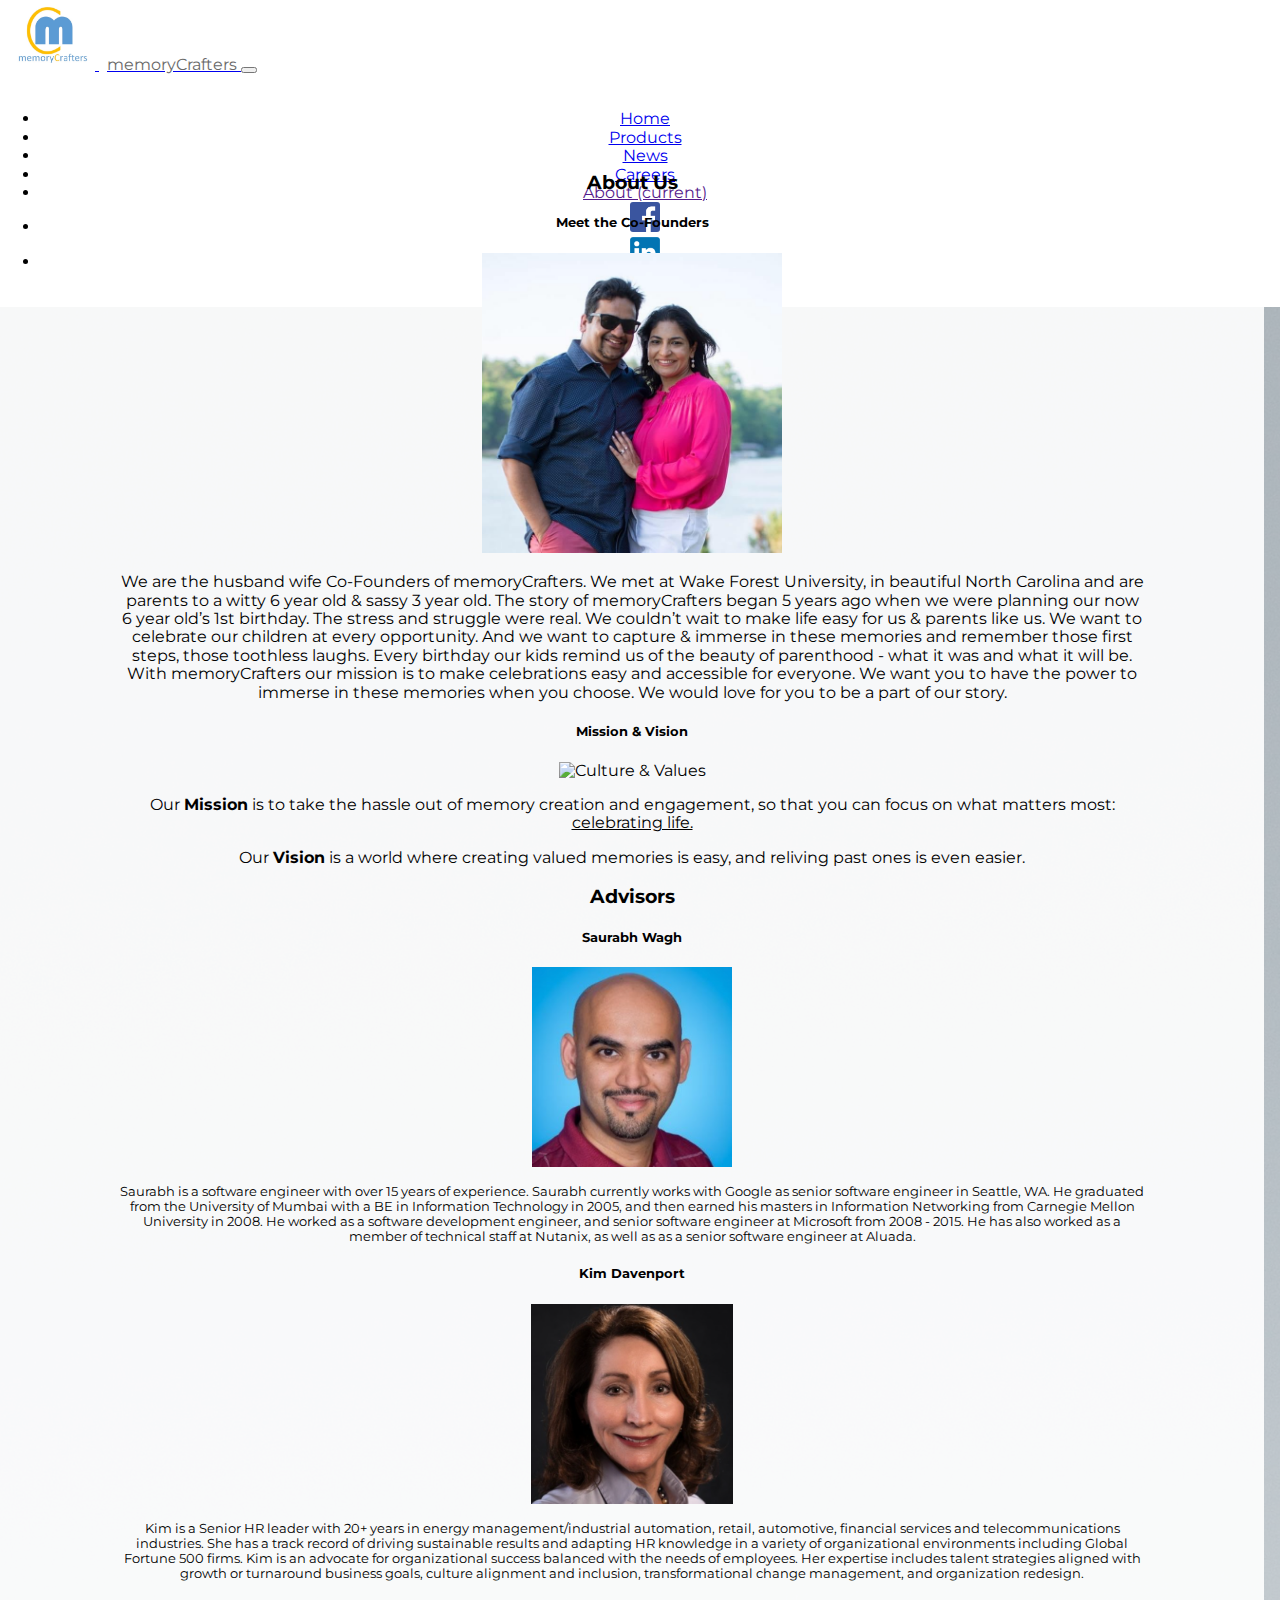
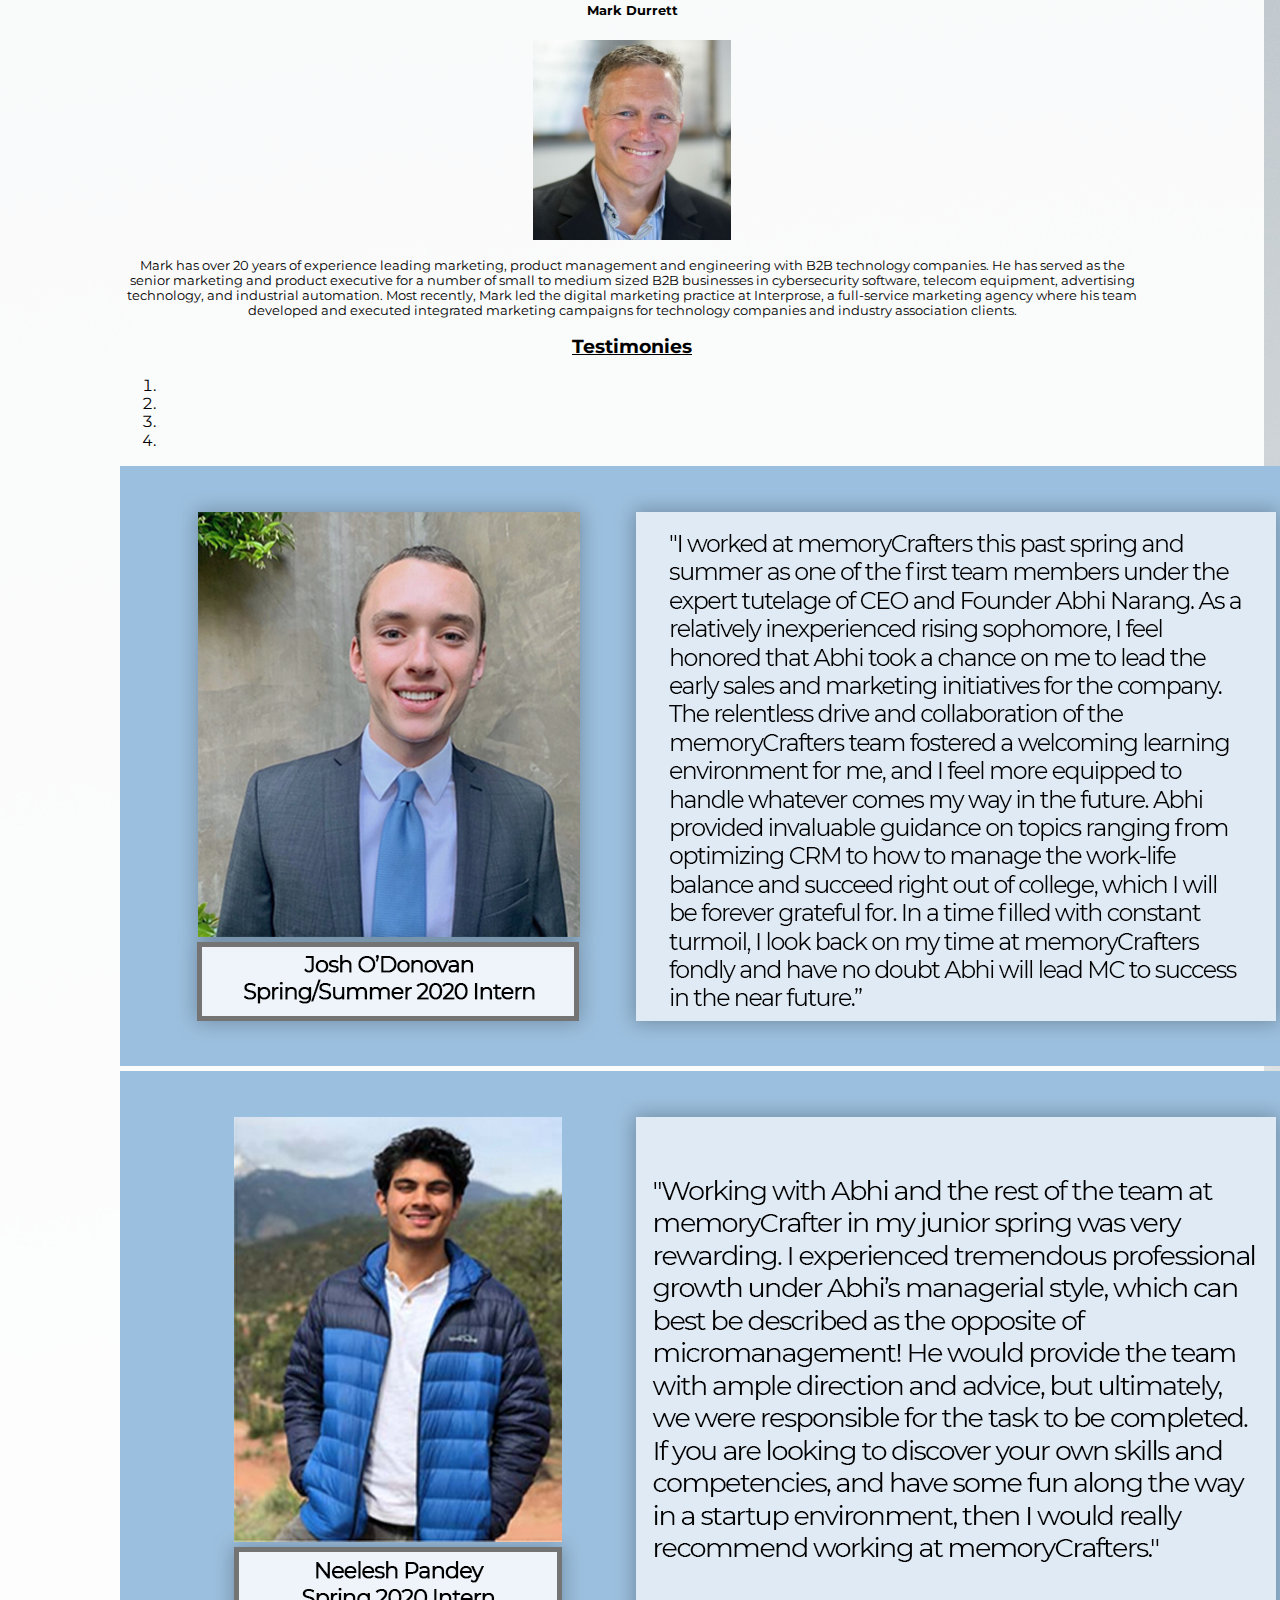
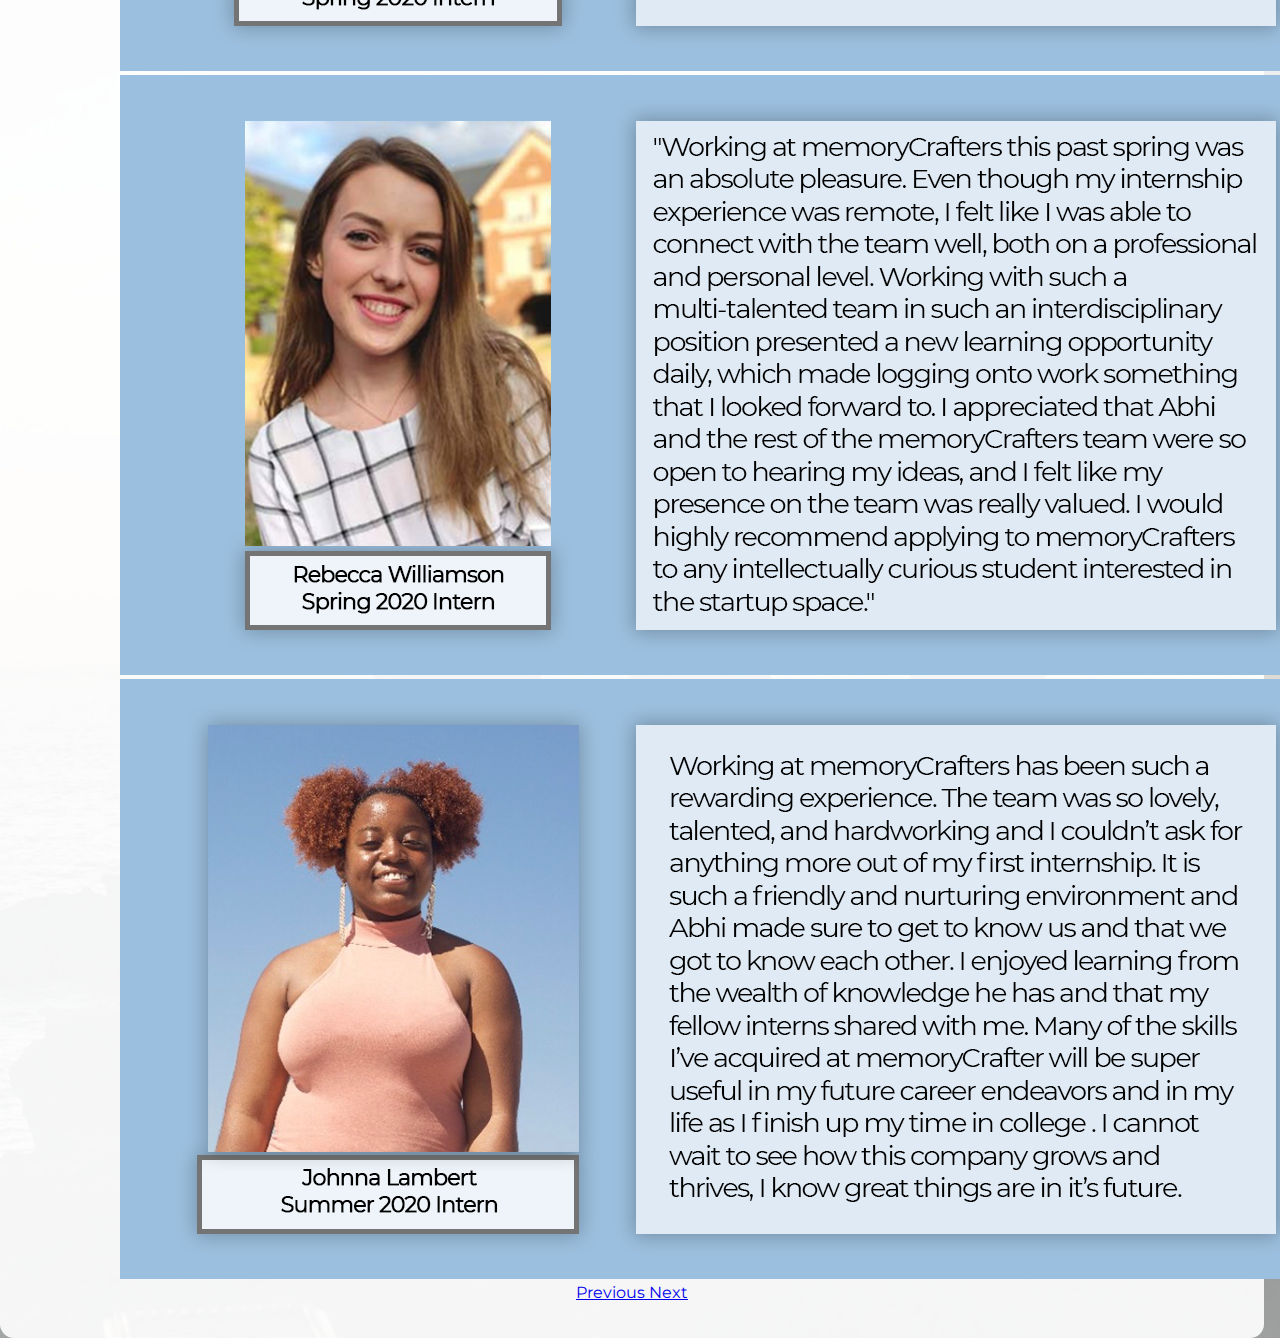
==== commit e4d5a3fb: "fixed slide indicator" ====
--- a/about.html
+++ b/about.html
@@ -187,6 +187,7 @@
                     <li data-target="#carouselExampleIndicators" data-slide-to="0" class="active"></li>
                     <li data-target="#carouselExampleIndicators" data-slide-to="1"></li>
                     <li data-target="#carouselExampleIndicators" data-slide-to="2"></li>
+                    <li data-target="#carouselExampleIndicators" data-slide-to="3"></li>
                 </ol>
                 <div class="carousel-inner">
                     <div class="carousel-item active">
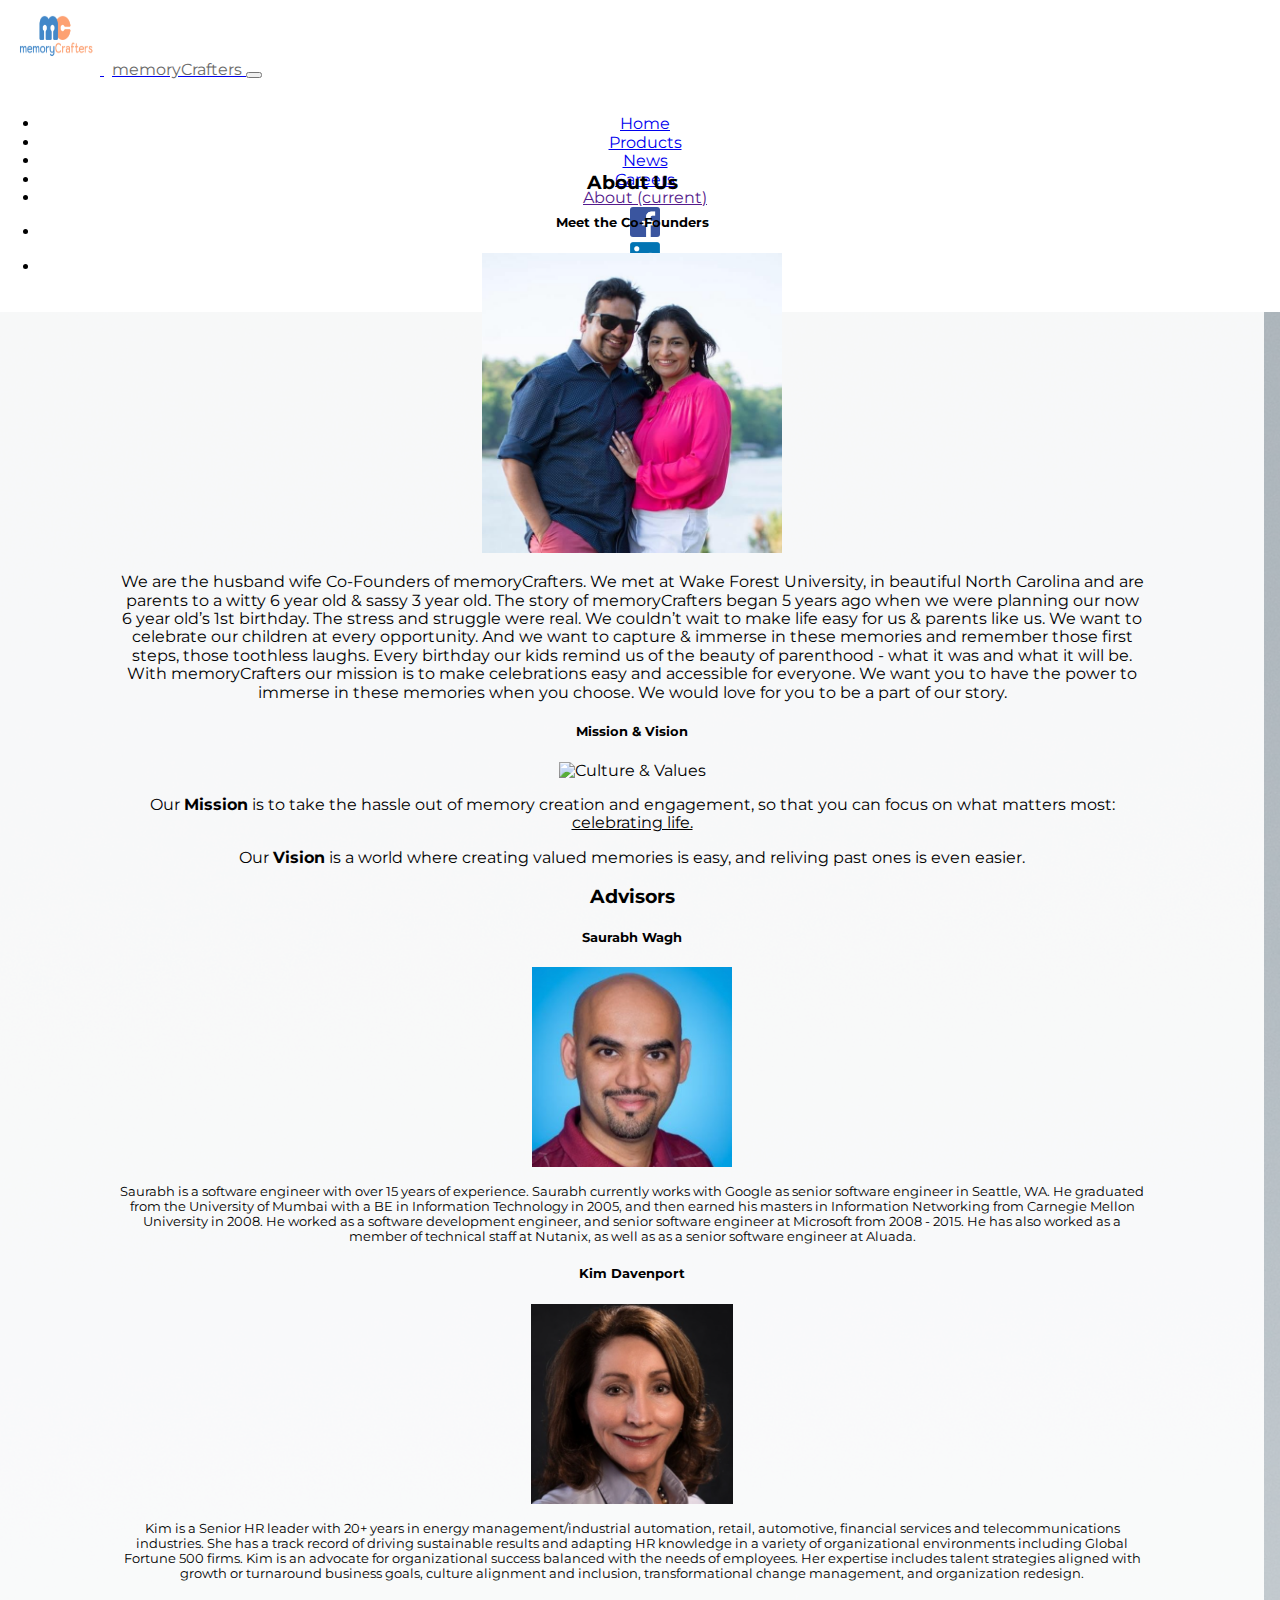
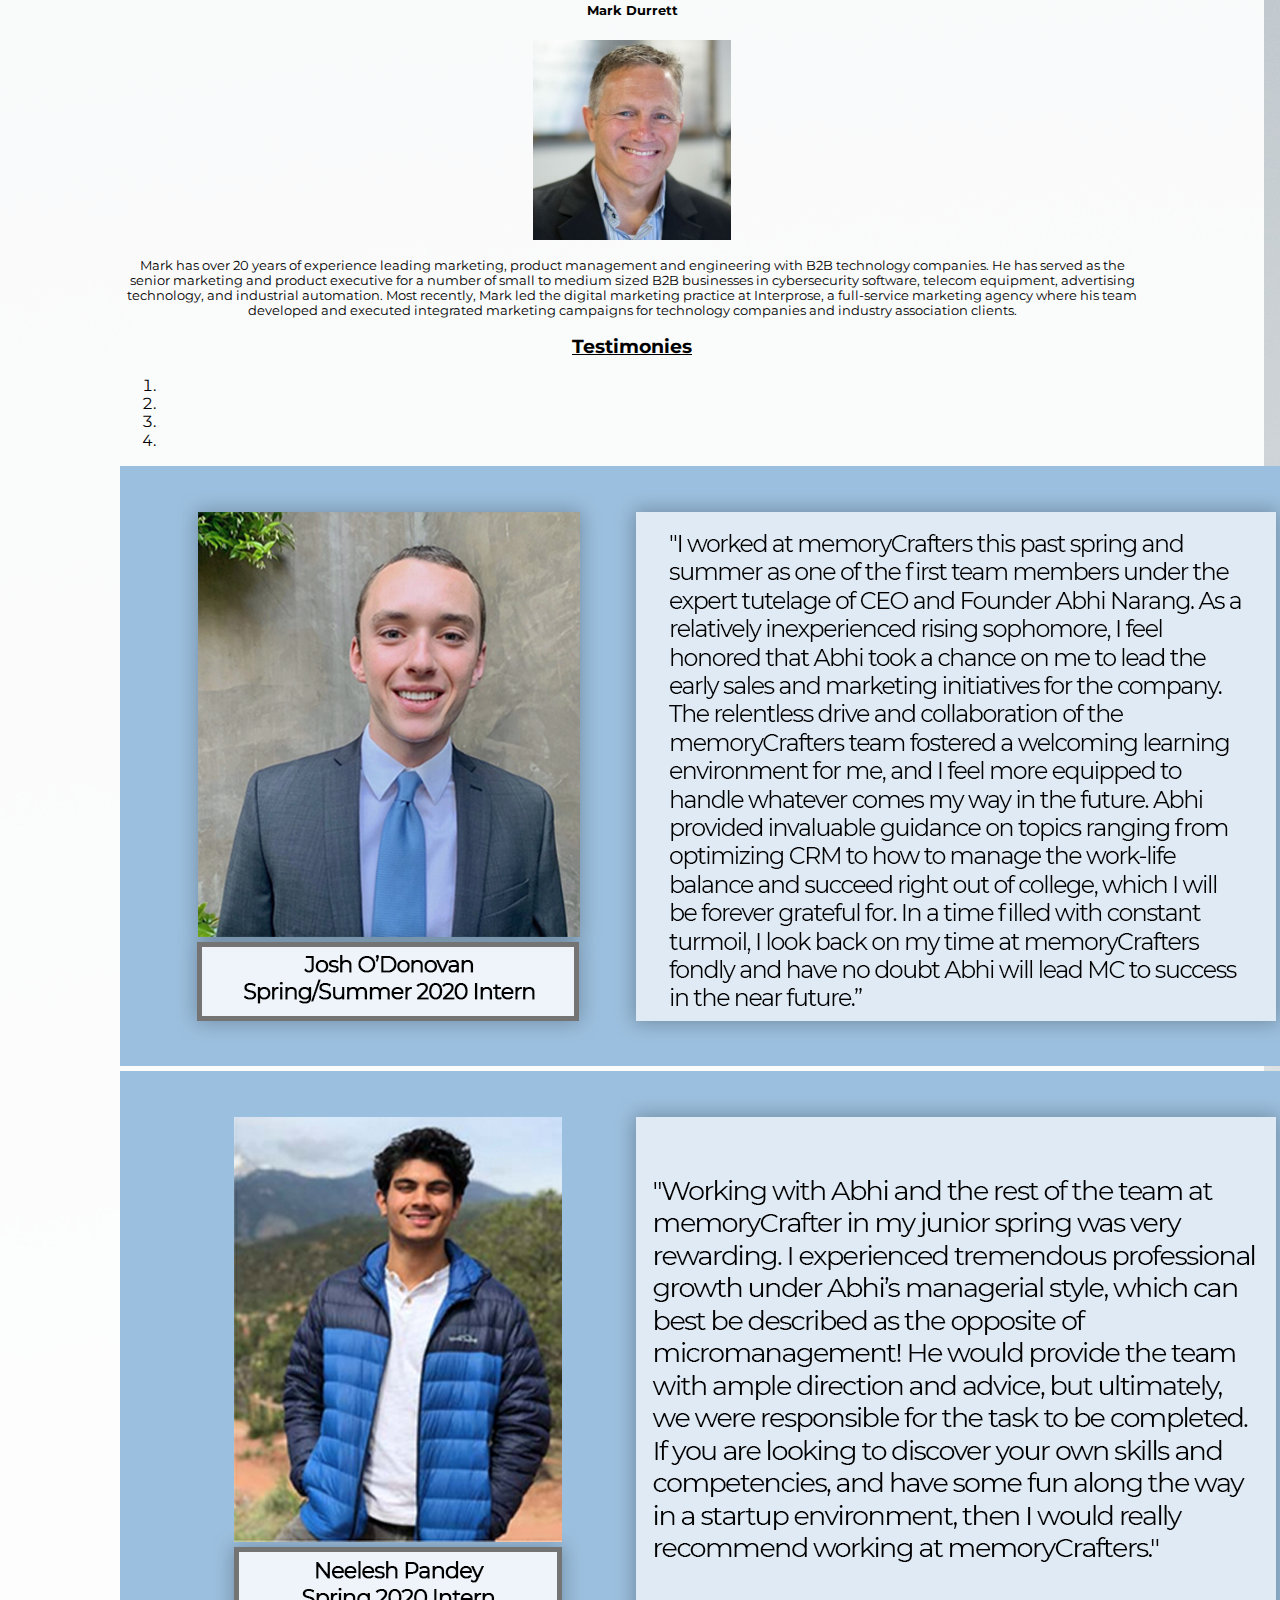
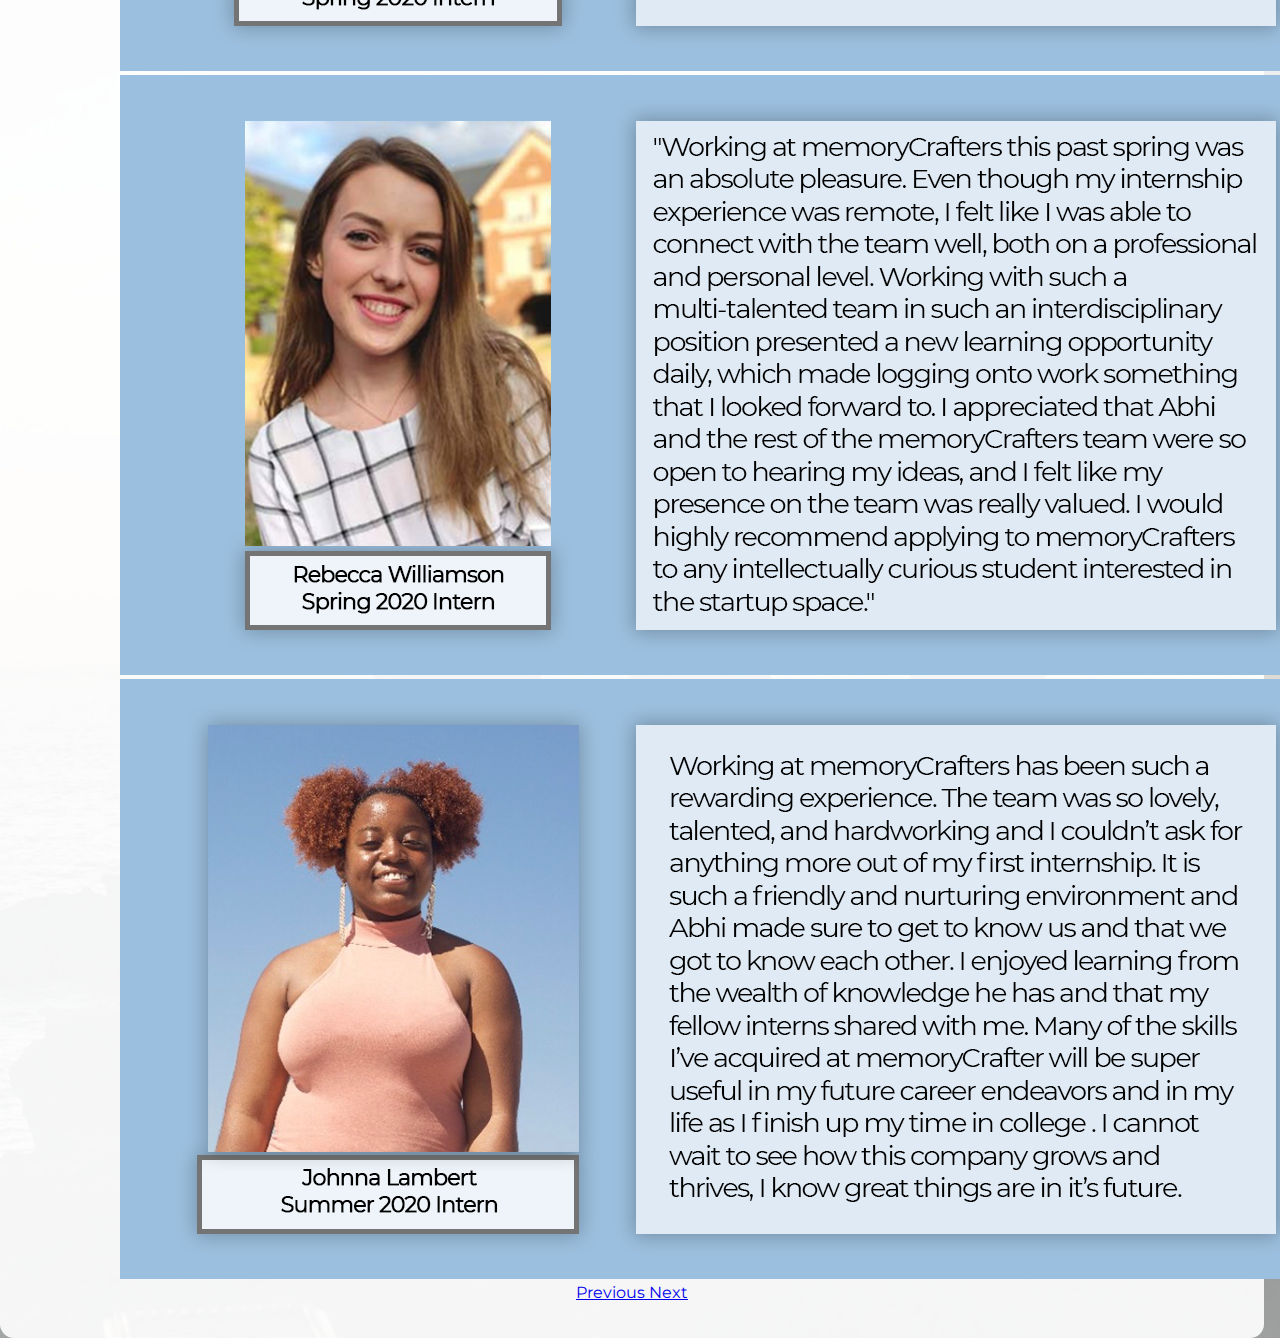
==== commit f8861a0e: "changed internship descriptions & logo" ====
--- a/about.html
+++ b/about.html
@@ -9,9 +9,9 @@
     <meta name="viewport" content="width=device-width, initial-scale=1">
     <link href="https://fonts.googleapis.com/css2?family=Montserrat&display=swap" rel="stylesheet">
     <!-- Favicon -->
-    <link rel="icon" href="img/mC_favicon.png">
+    <link rel="icon" href="img/mc_Logo_final_new.jpg">
     <!-- iOS Favicon -->
-    <link rel="apple-touch-icon" href="img/mC_favicon.JPG">
+    <link rel="apple-touch-icon" href="img/mc_Logo_final_new.jpg">
     <!-- Bootstrap: Cosmo Theme -->
     <link rel="stylesheet" href="https://stackpath.bootstrapcdn.com/bootswatch/4.5.0/cosmo/bootstrap.min.css"
         integrity="sha384-9/chHLTCcBULgxOFoUyZXSgEF0uFXs+NrQqzcy/DXqcR+Sk8C1l4EgmUXAEzTb92" crossorigin="anonymous">
@@ -27,7 +27,7 @@
     <!-- NavBar -->
     <nav class="navbar navbar-expand-md navbar-light bg-white">
         <a class="navbar-brand" href="index.html">
-            <img class="logo" src="img/mC_favicon.JPG">
+            <img class="logo" src="img/mc_Logo_final_new.jpg">
             <span class="logo-text">memoryCrafters</span>
         </a>
         <button class="navbar-toggler" type="button" data-toggle="collapse" data-target="#navbarColor03"
--- a/css/main.css
+++ b/css/main.css
@@ -13,8 +13,8 @@
 }
 
 .logo {
-    height: 70px;
-    width: 85px;
+    height: 75px;
+    width: 90px;
 }
 
 .navbar-brand {
@@ -247,7 +247,7 @@
 
 /* News */ 
 
-#news-button1, #news-button2, #news-button3 {
+#news-button1, #news-button2, #news-button3, #news-button4 {
     background-color: #77ADDD;
     border-color: #77ADDD;
 }
@@ -257,7 +257,7 @@
 }
 
 #strategy, #communications, #productManagement, #softwareIntern, 
-#softwareEngineer, #salesLeader, #salesIntern {
+#softwareEngineer, #salesLeader, #salesIntern, #digitalMarketingIntern {
     font-size: 14px;
     background-color: #77ADDD;
     border-color: #fff;
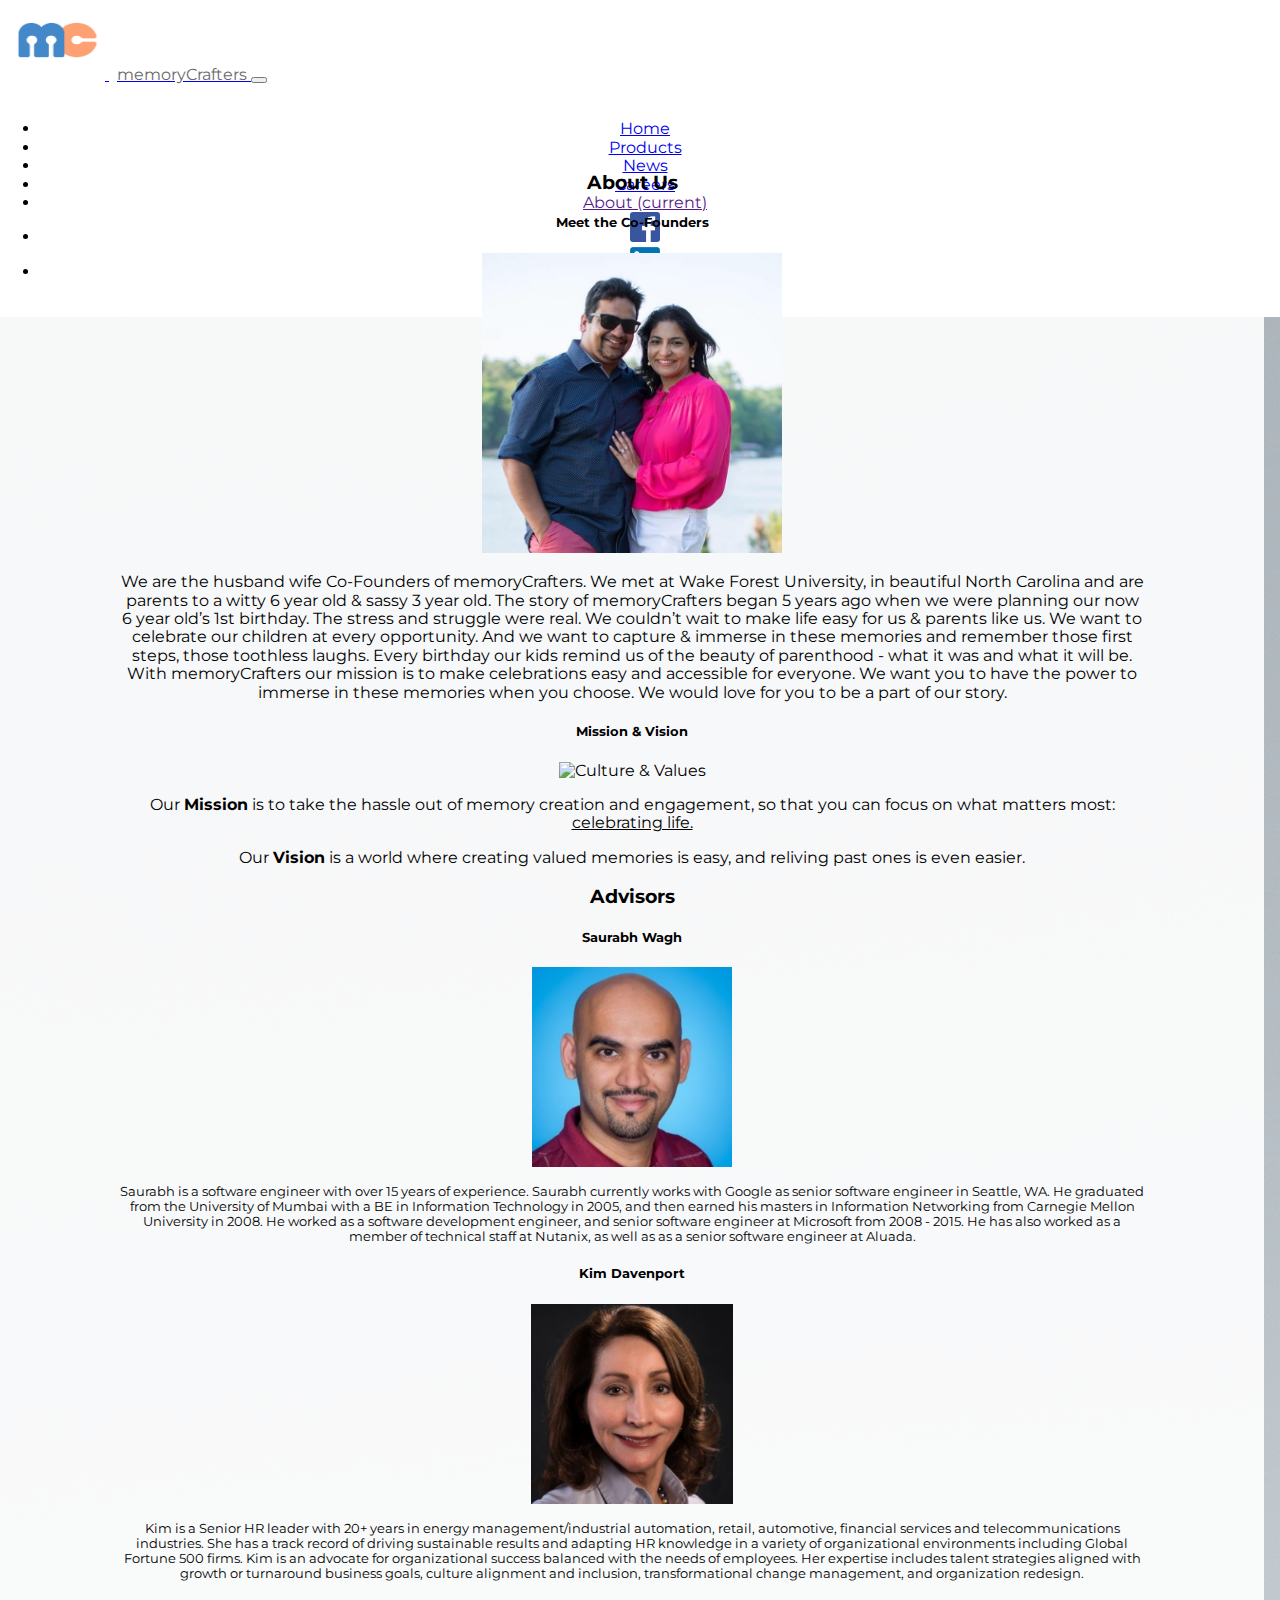
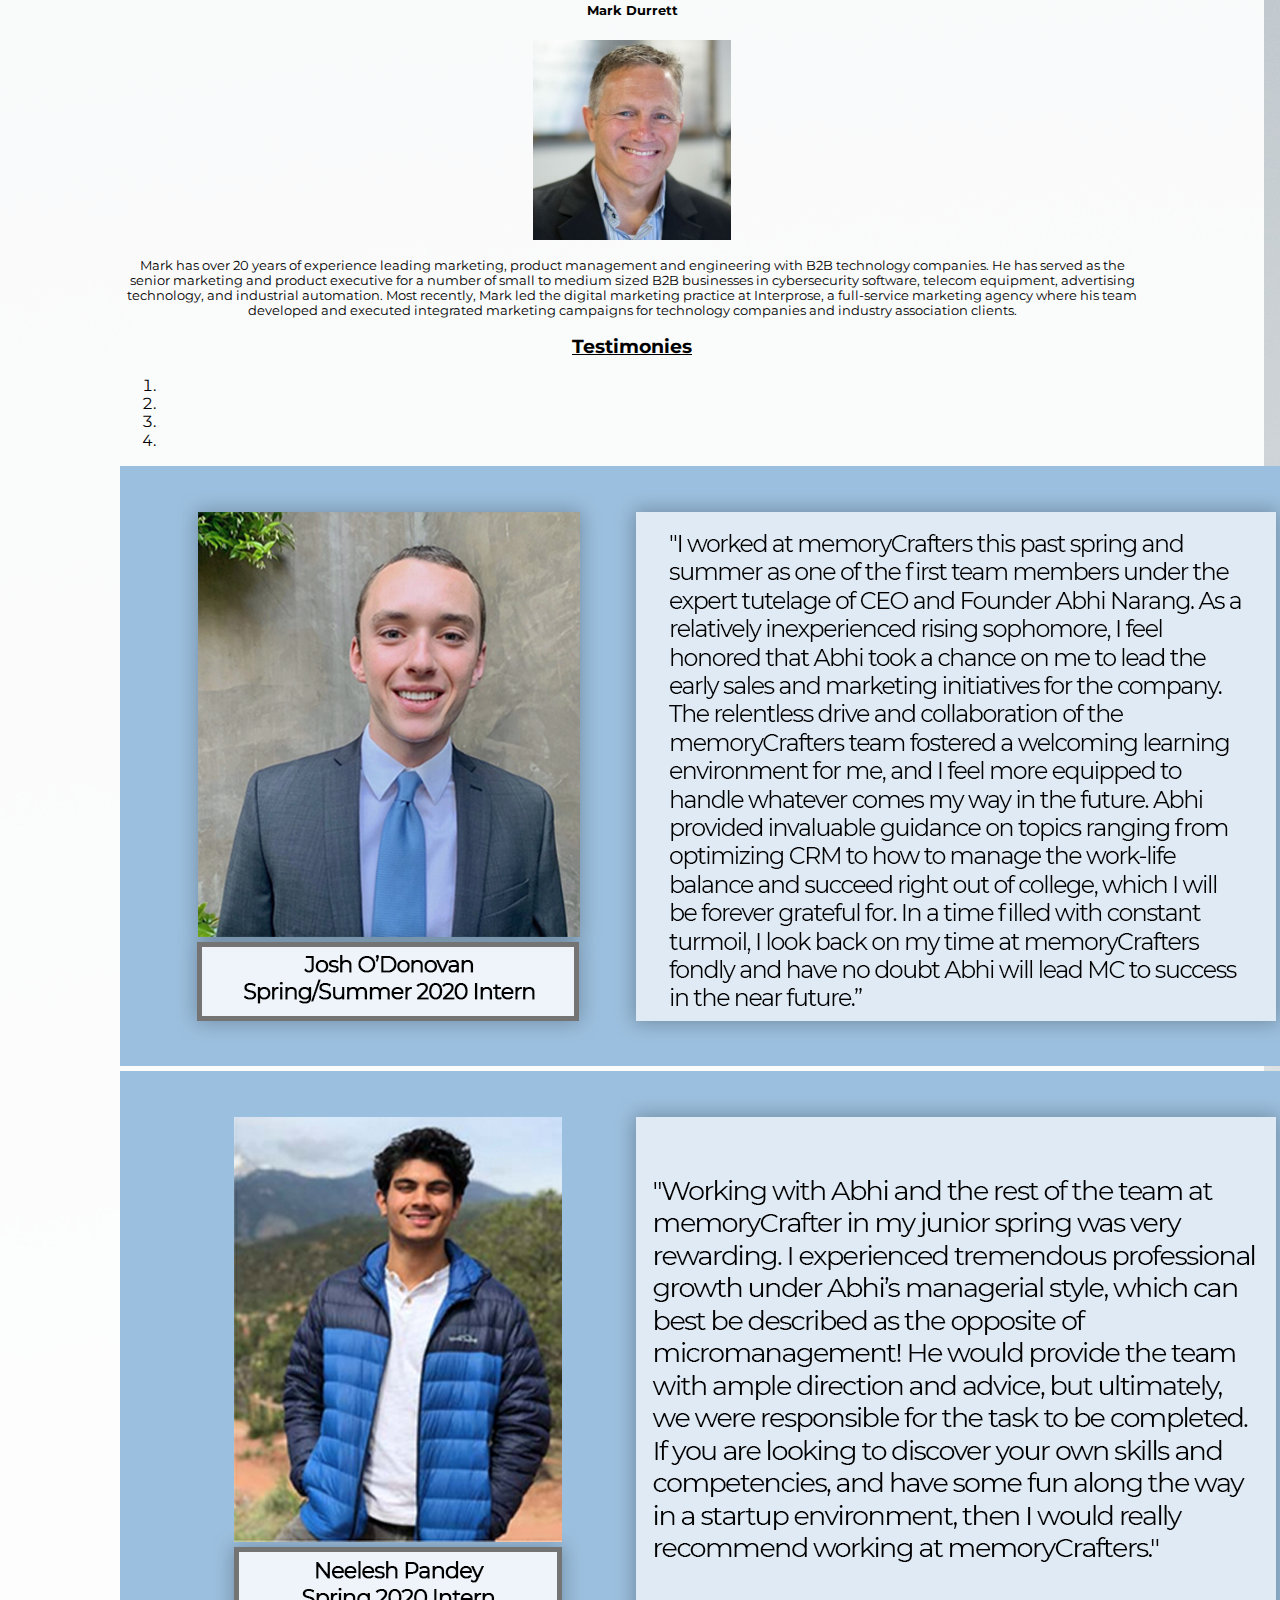
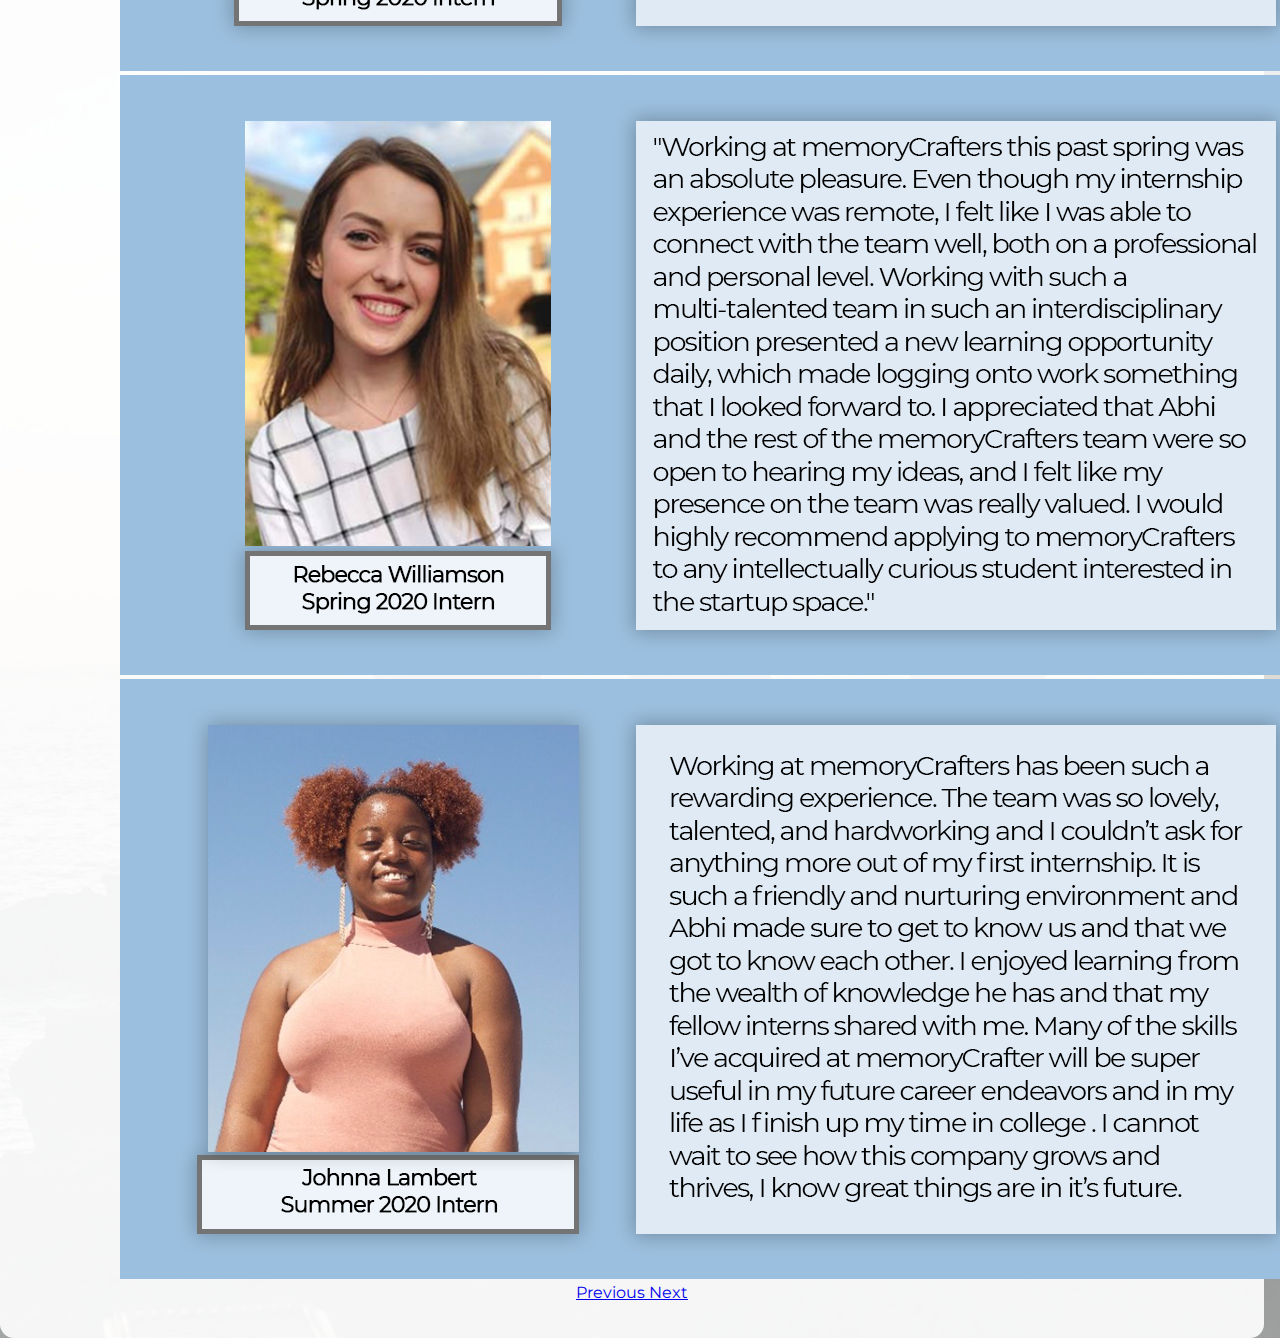
==== commit 7191013a: "changed the logo to display MC only" ====
--- a/about.html
+++ b/about.html
@@ -9,9 +9,9 @@
     <meta name="viewport" content="width=device-width, initial-scale=1">
     <link href="https://fonts.googleapis.com/css2?family=Montserrat&display=swap" rel="stylesheet">
     <!-- Favicon -->
-    <link rel="icon" href="img/mc_Logo_final_new.jpg">
+    <link rel="icon" href="img/mc_only_Logo.jpg">
     <!-- iOS Favicon -->
-    <link rel="apple-touch-icon" href="img/mc_Logo_final_new.jpg">
+    <link rel="apple-touch-icon" href="img/mc_only_Logo.jpg">
     <!-- Bootstrap: Cosmo Theme -->
     <link rel="stylesheet" href="https://stackpath.bootstrapcdn.com/bootswatch/4.5.0/cosmo/bootstrap.min.css"
         integrity="sha384-9/chHLTCcBULgxOFoUyZXSgEF0uFXs+NrQqzcy/DXqcR+Sk8C1l4EgmUXAEzTb92" crossorigin="anonymous">
@@ -27,7 +27,7 @@
     <!-- NavBar -->
     <nav class="navbar navbar-expand-md navbar-light bg-white">
         <a class="navbar-brand" href="index.html">
-            <img class="logo" src="img/mc_Logo_final_new.jpg">
+            <img class="logo" src="img/mc_only_Logo.jpg">
             <span class="logo-text">memoryCrafters</span>
         </a>
         <button class="navbar-toggler" type="button" data-toggle="collapse" data-target="#navbarColor03"
--- a/css/main.css
+++ b/css/main.css
@@ -13,8 +13,8 @@
 }
 
 .logo {
-    height: 75px;
-    width: 90px;
+    height: 80px;
+    width: 95px;
 }
 
 .navbar-brand {
@@ -187,6 +187,12 @@
     overflow-x: hidden;
 }
 
+#footer-logo {
+    width: 160px;
+    height: 80px;
+}
+
+
 #submit-button {
     background-color: #77ADDD;
     border-color: #77ADDD;
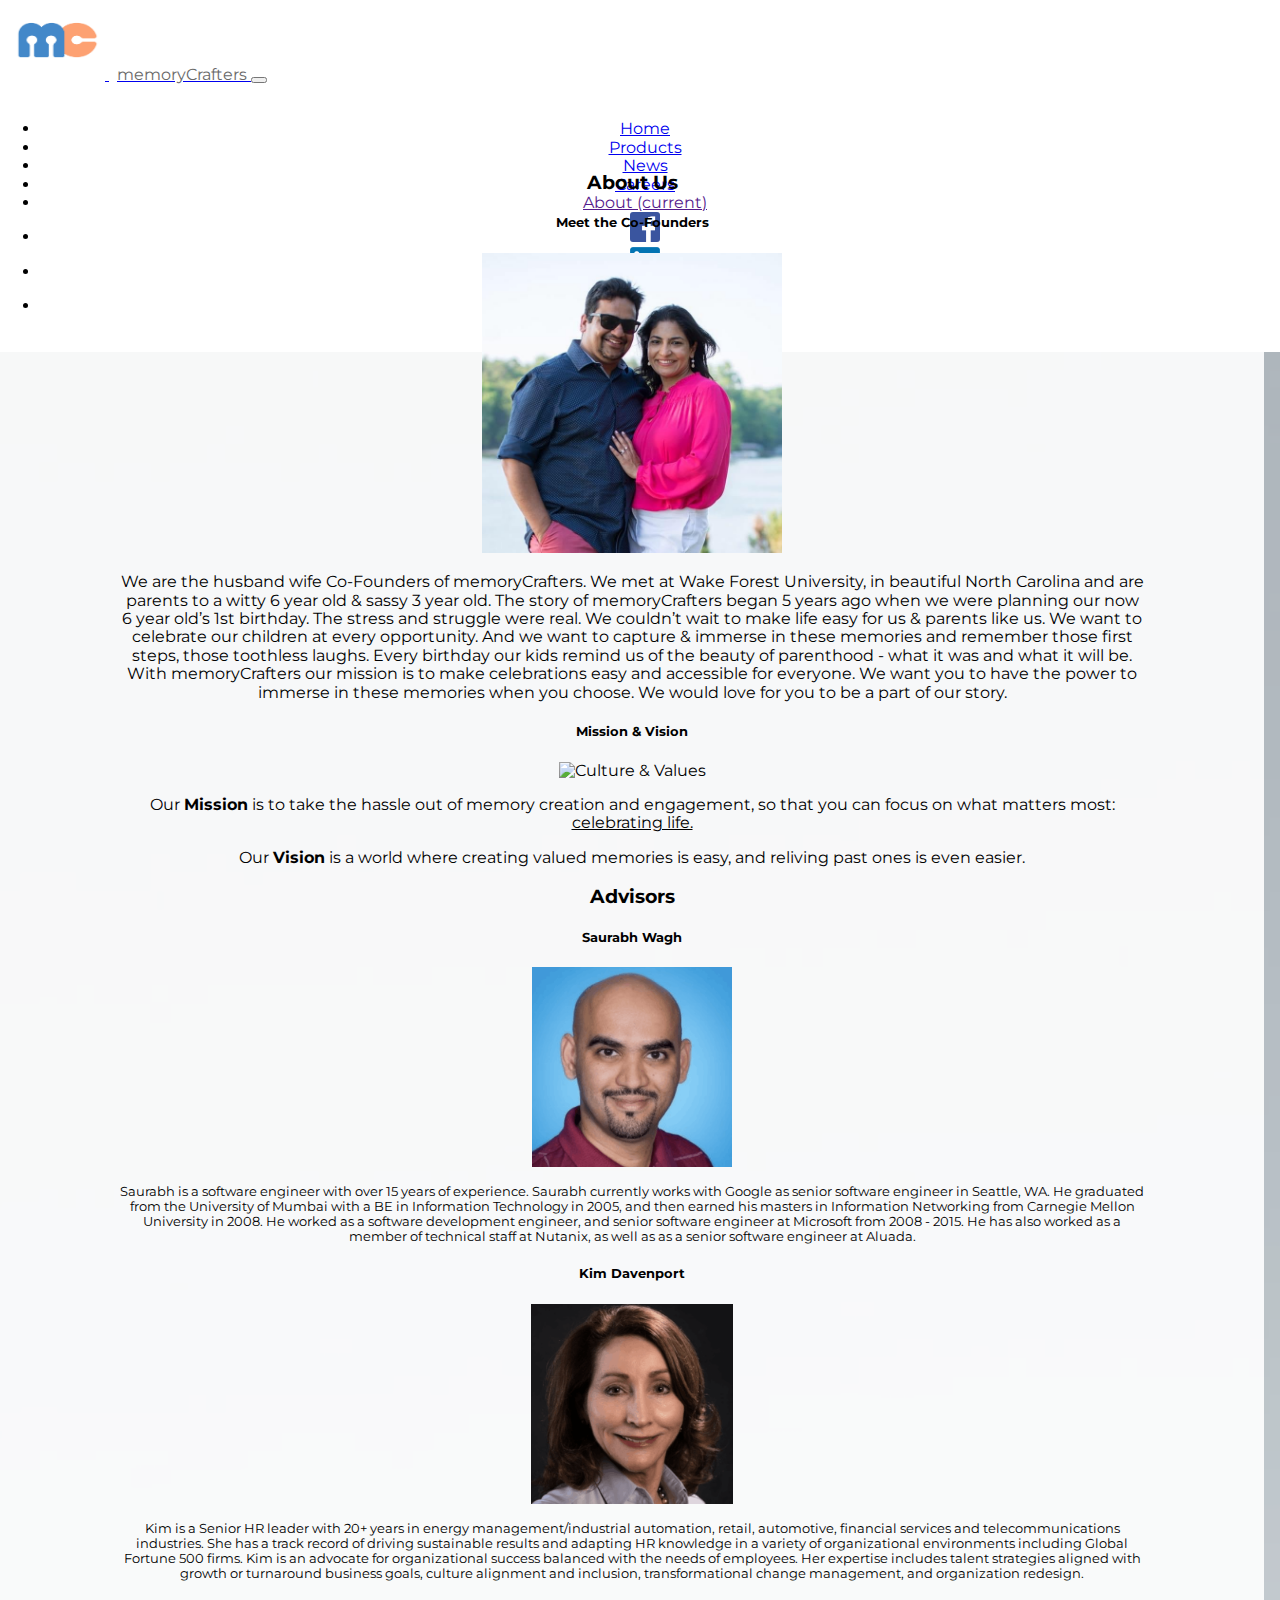
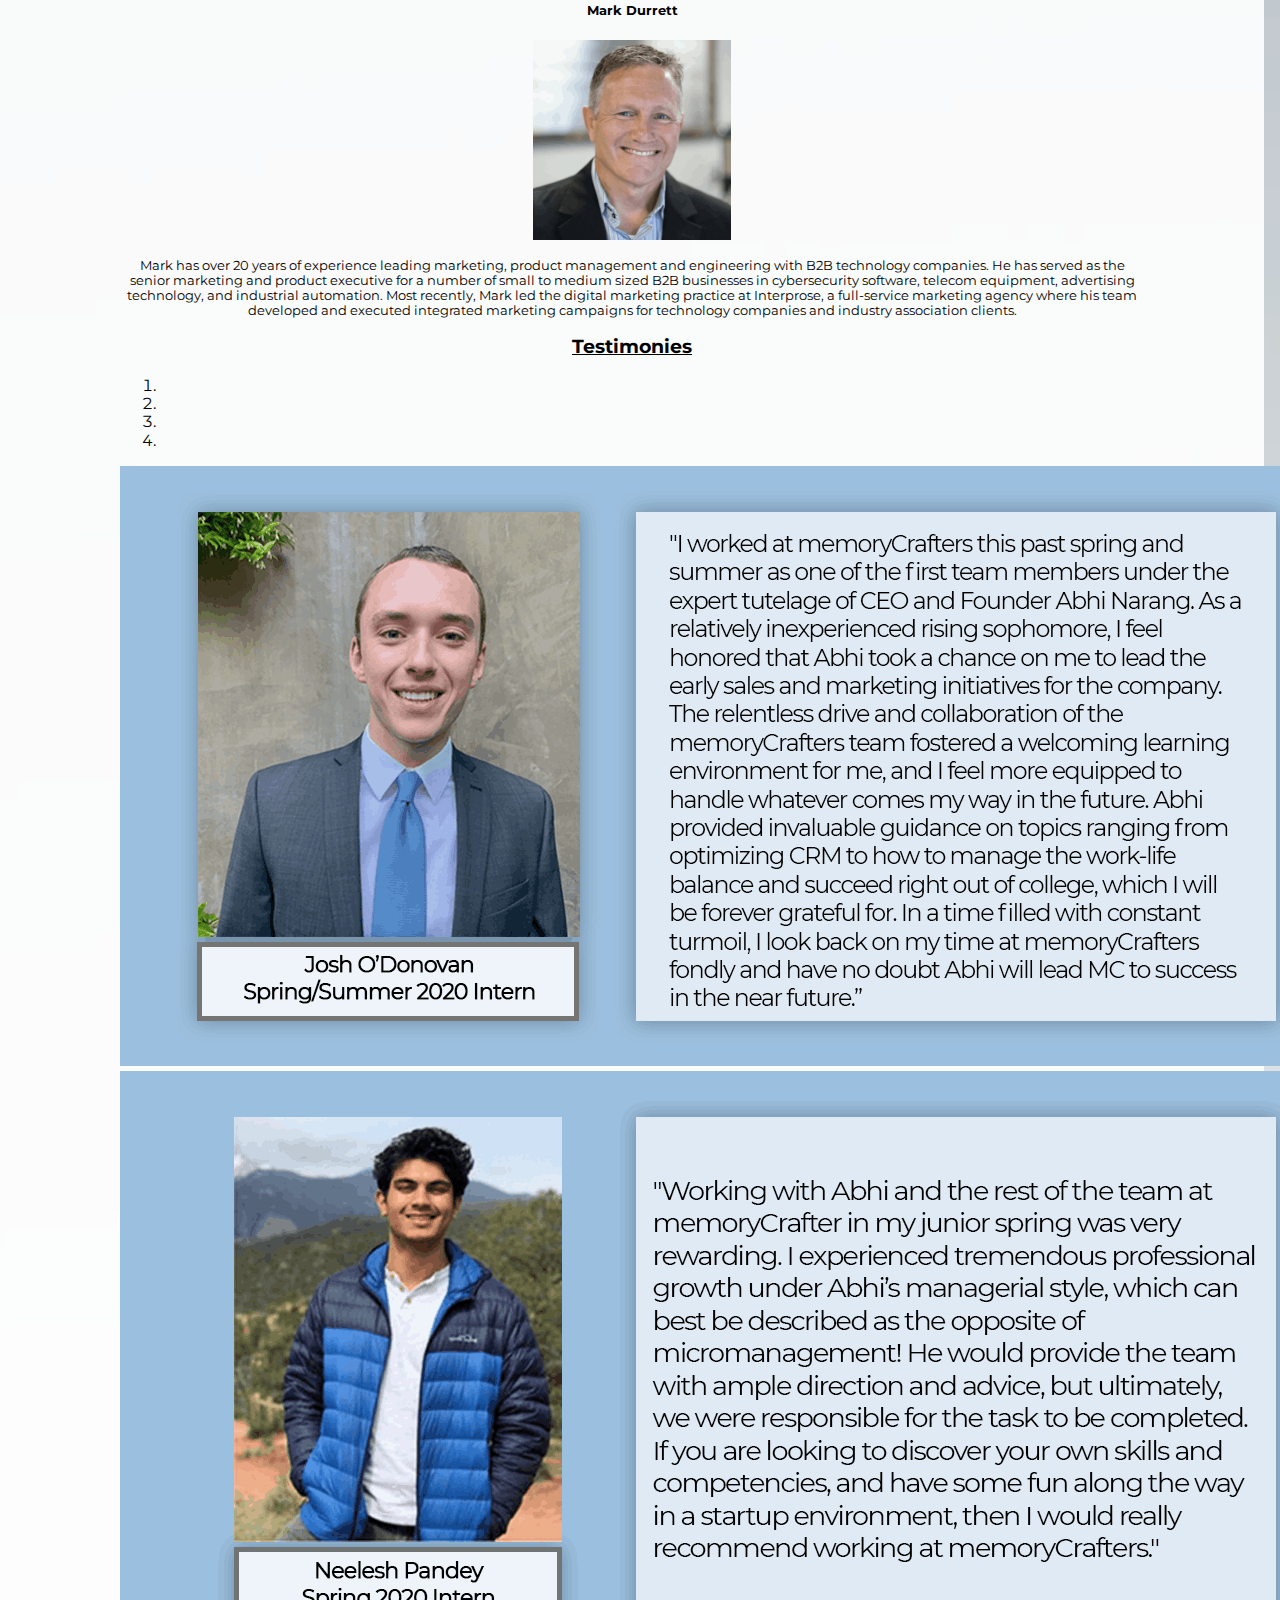
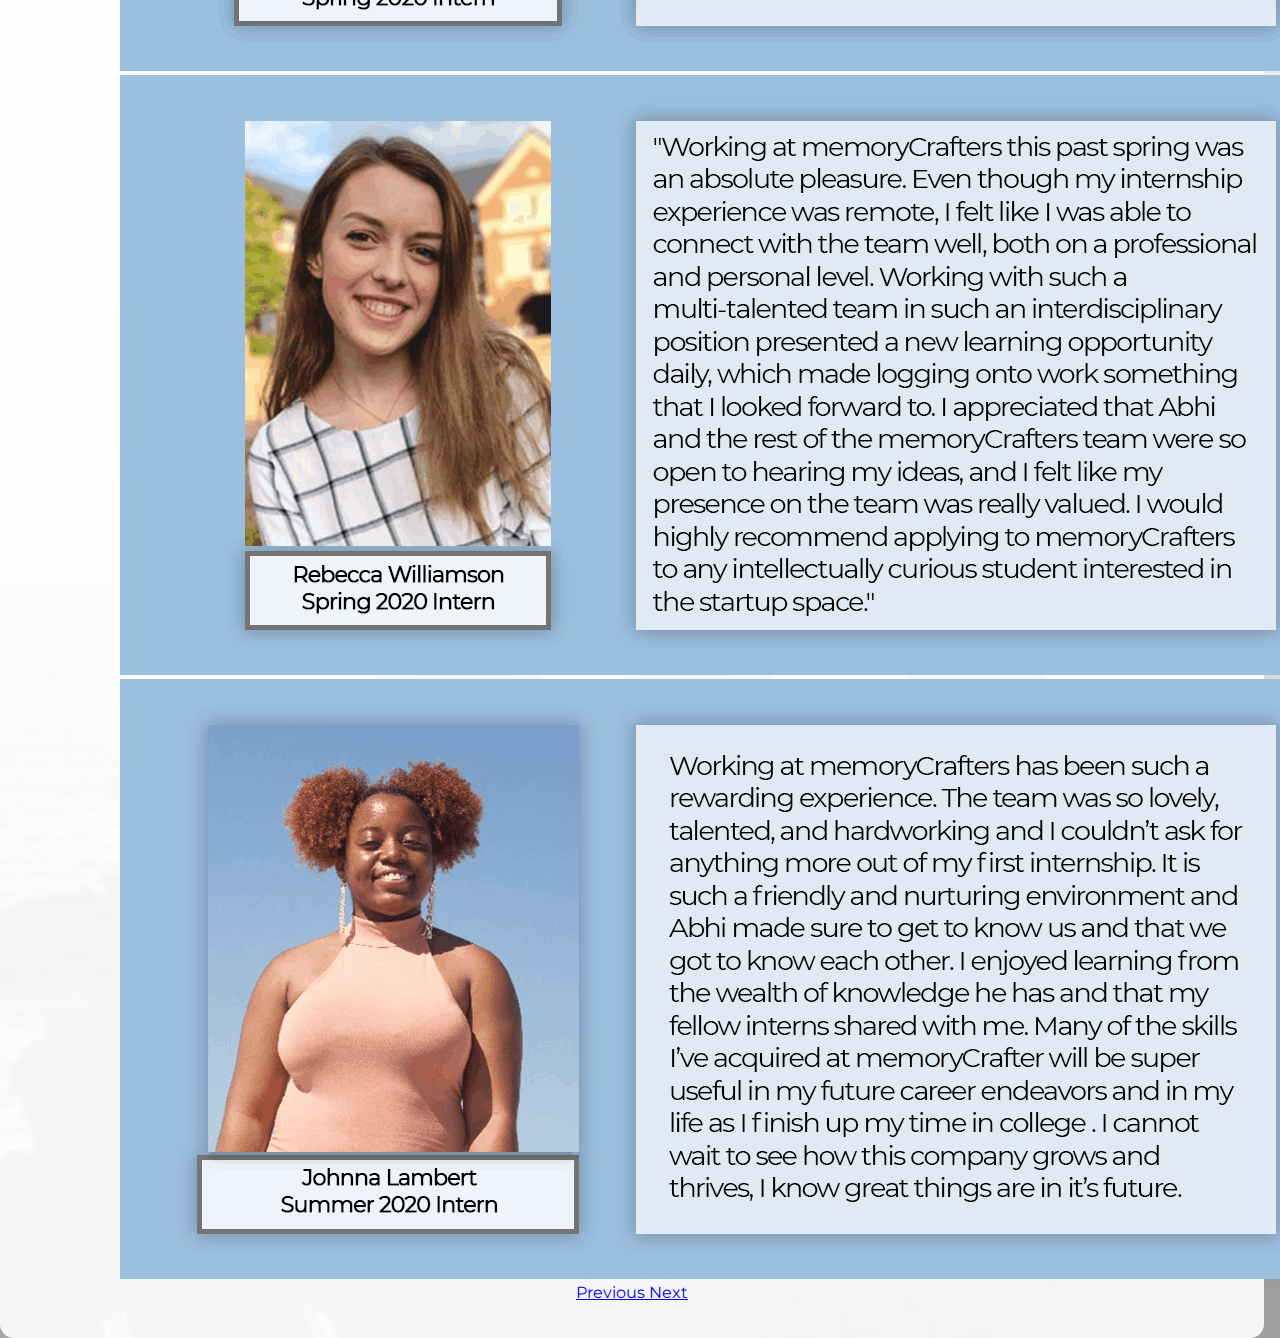
==== commit 7ae6ff45: "added pinterest logo" ====
--- a/about.html
+++ b/about.html
@@ -63,7 +63,11 @@
                             <img class="facebookLogo mt-1" src="img/LinkedinLogo.png">
                         </a>
                     </li>
-
+                    <li class="nav-item">
+                        <a href="https://www.pinterest.com/memoryCrafters2020/" target="_blank">
+                          <img class="facebookLogo mt-1" src="img/pinterestLogo.png">
+                        </a>
+                      </li>
                 </ul>
             </div>
         </div>
--- a/css/main.css
+++ b/css/main.css
@@ -74,6 +74,13 @@
     border-radius: 10%;
     margin: 10px 0px;
 }
+
+/* #pinterestLogo {
+    width: 55px;
+    height: 30px;
+    margin: 0px 0px;
+    
+} */
 
 /* Home */
 
